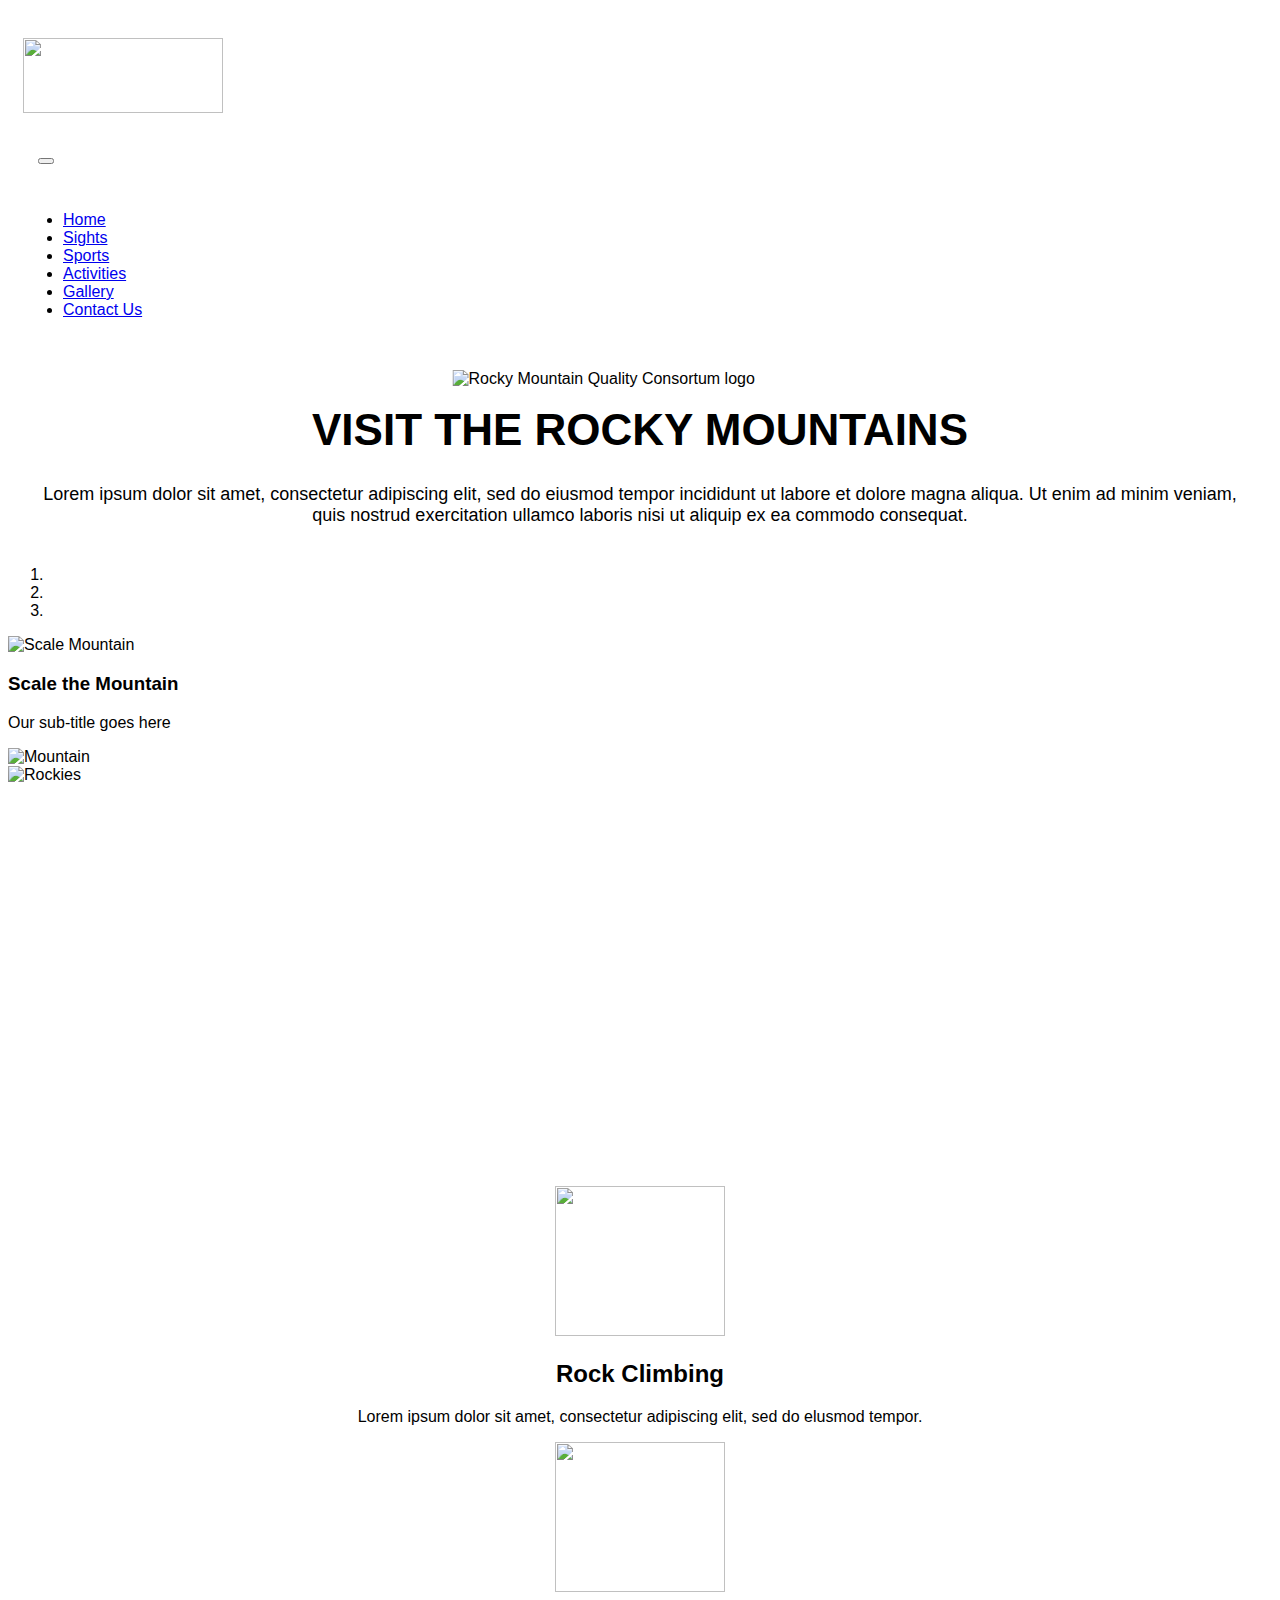
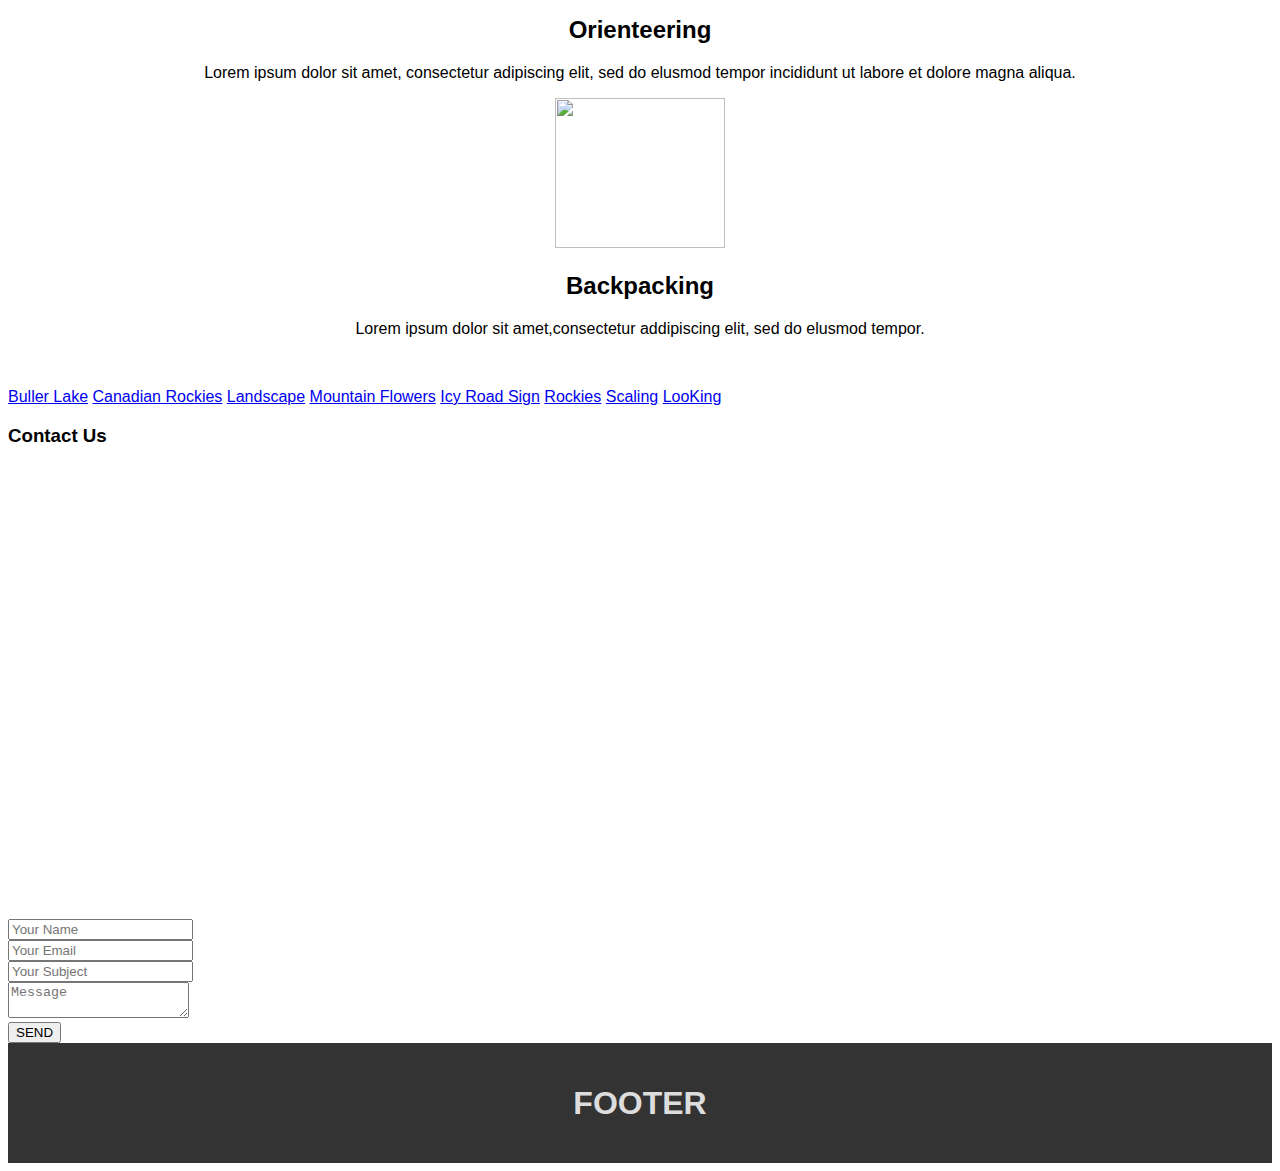
==== index.html @ 8379fddf "Renomear para index" ====
﻿<!DOCTYPE html>
<html>
<head>
    <title></title>
    <meta name="viewport" content="width-device-width, initial-scale=1, maxium-scale=1, user-scalable=no">
    <link href='http://fonts.googleapis.com/css?family=Open+Sans' rel='stylesheet' type="'text/css'" />
    <link href="https://maxcdn.bootstrapcdn.com/font-awesome/4.7.0/css/font-awesome.min.css" rel="stylesheet" integrity="sha384-wvfXpqpZZVQGK6TAh5PVlGOfQNHSoD2xbE+QkPxCAFlNEevoEH3Sl0sibVcOQVnN" crossorigin="anonymous">
    <link href="../../Content/bootstrap.min.css" rel="stylesheet" />
    <link href="../../Content/animate.css" rel="stylesheet" />
    <link href="../../Content/nanogallery.min.css" rel="stylesheet" />
    <script src="../../Scripts/jquery-3.0.0.min.js"></script>
    <script src="../../Scripts/bootstrap.min.js"></script>
    <link href="ImagemVideo.css" rel="stylesheet" />
    
</head>
<body>
<header id="Top">
    <nav class="navbar navbar-dark navbar-expand-lg bg-dark fixed-top cbp-af-header">
        <a href="#Top">
            <img src="../../images/Logo1.png" />
        </a>
        <div class="pos-f-t">
            <div class="collapse" id="#navbarNav">
            </div>
            <nav class="navbar navbar-dark bg-dark">
                <button class="navbar-toggler" type="button" data-toggle="collapse"
                        data-target="#navbarNav" aria-controls="navbarNav" aria-expanded="false" aria-label="Toggle navigation">
                    <span class="navbar-toggler-icon"></span>
                </button>
            </nav>
        </div>
        <div class="collapse navbar-collapse" id="navbarNav">
            <ul class="navbar-nav justify-content-center">
                <li class="nav-item active">
                    <a class="nav-link" href="#Top">Home <span class="sr-only"></span></a>
                </li>
                <li class="nav-item">
                    <a class="nav-link" href="#Sights">Sights</a>
                </li>
                <li class="nav-item">
                    <a class="nav-link" href="#Sports">Sports</a>
                </li>
                <li class="nav-item">
                    <a class="nav-link" href="#Activities">Activities</a>
                </li>
                <li class="nav-item">
                    <a class="nav-link" href="#Gallery">Gallery</a>
                </li>
                <li class="nav-item">
                    <a class="nav-link disabled" href="#Contact-Us">Contact Us</a>
                </li>
            </ul>
        </div>
    </nav>
</header>

    <div class="container-fluid">

        <section class="row title-row">
            <div class="fill-screen stellar-bg"
                 style="background-image: url(../../images/lake1.jpg)"
                 data-stellar-background-ratio="0.2">

                <img class="title-img" src="../../images/Logo1.png" alt="Rocky Mountain Quality Consortum logo" />

                <div class="down-button">
                    <a class="btn" href="#Sights">
                        <i class="fa fa-arrow-circle-down fa-4x"></i>
                    </a>
                </div>
            </div>
        </section>

        <section id="Sights" class="text-banner">
            <h1>VISIT THE ROCKY MOUNTAINS</h1>
            <p>Lorem ipsum dolor sit amet, consectetur adipiscing elit, sed do eiusmod tempor incididunt ut labore et dolore magna aliqua. Ut enim ad minim veniam, quis nostrud exercitation ullamco laboris nisi ut aliquip ex ea commodo consequat.</p>
        </section>

        <section id="Sports" class="row">
            <div class="fill-screen fixed-attachment" style="background-image: url(../../images/shutterstock-353437919.jpg); ">
            </div>
        </section>

        <section class="row">
            <div id="carousel" class="carousel slide" data-ride="carousel">
                <ol class="carousel-indicators">
                    <li data-target="#carousel" data-slide-to="0" class="active"></li>
                    <li data-target="#carousel" data-slide-to="1"></li>
                    <li data-target="#carousel" data-slide-to="2"></li>
                </ol>

                <div class="carousel-inner" role="listbox" style=" width:100%; height: 500px !important;">
                    <div class="carousel-item active">
                        <img class="d-block w-100" src="../../images/will-gadd-climbs-kilimanjaro.jpg" alt="Scale Mountain" />
                        <div class="carousel-caption">
                            <h3>Scale the Mountain</h3>
                            <p>Our sub-title goes here</p>
                        </div>
                    </div>
                    <div class="carousel-item">
                        <img class="d-block w-100" src="../../images/scaling-mountain.jpg" alt="Mountain" />
                    </div>
                    <div class="carousel-item">
                        <img class="d-block w-100" src="../../images/Denver-Rocky-Mountains.jpg" alt="Rockies" />
                    </div>
                </div>

                <a class="carousel-control-prev" href="#carousel" role="button" data-slide="prev">
                    <span class="carousel-control-prev-icon" aria-hidden="true"></span>
                    <span class="sr-only">Previous</span>
                </a>
                <a class="carousel-control-next" href="#carousel" role="button" data-slide="next">
                    <span class="carousel-control-next-icon" aria-hidden="true"></span>
                    <span class="sr-only">Next</span>
                </a>
            </div>
        </section>

        <section id="Activities" class="row activity-section">
            <div class="activity-element col-md-4 wow fadeInLeftBig">
                <img src="../../images/noun_19293_cc.png" />
                <h2>Rock Climbing</h2>
                <p>Lorem ipsum dolor sit amet, consectetur adipiscing elit, sed do elusmod tempor.</p>
            </div>
            <div class="activity-element col-md-4 wow fadeInLeftBig">
                <img src="../../images/noun_506622_cc.png" />
                <h2>Orienteering</h2>
                <p>Lorem ipsum dolor sit amet, consectetur adipiscing elit, sed do elusmod tempor incididunt ut labore et dolore magna aliqua.</p>
            </div>
            <div class="activity-element col-md-4 wow fadeInLeftBig">
                <img src="../../images/noun_966799_cc.png" />
                <h2>Backpacking</h2>
                <p>Lorem ipsum dolor sit amet,consectetur addipiscing elit, sed do elusmod tempor.</p>
            </div>
        </section>

        <section id="Gallery" class="container">
            <div id="nanoGallery3">
                <a href="../../images/buller.jpg" data-ngthumb="../../images/buller.jpg">Buller Lake</a>
                <a href="../../images/Canadian Rockies.jpg" data-ngthumb="../../images/Canadian Rockies.jpg">Canadian Rockies</a>
                <a href="../../images/Landscape.jpg" data-ngthumb="../../images/Landscape.jpg">Landscape</a>
                <a href="../../images/flowers.jpg" data-ngthumb="../../images/flowers.jpg">Mountain Flowers</a>
                <a href="../../images/icy road sign.jpg" data-ngthumb="../../images/icy road sign.jpg">Icy Road Sign</a>
                <a href="../../images/rockies.jpg" data-ngthumb=" ../../images/rockies.jpg">Rockies</a>
                <a href="../../images/Scaling-the-Mountain.jpg" data-ngthumb="../../images/Scaling-the-Mountain.jpg">Scaling</a>
                <a href="../../images/looking.jpg" data-ngthumb="../../images/looking.jpg">LooKing</a>
            </div>
        </section>

        <section class="row">
            <div class="fill-screen" style="background-image: url('../../images/alpine-snowboard.jpg')">
            </div>
        </section>

        <section id="Contact-Us">
                <div class="container">
                    <div class="well well-sm">
                        <h3><strong>Contact Us</strong></h3>
                    </div>

                    <div class="row">
                        <div class="col-md-7">
                            <iframe src="https://www.google.com/maps/embed?pb=!1m18!1m12!1m3!1d1852.0758863557708!2d-7.910887936765171!3d38.54722177335712!2m3!1f0!2f0!3f0!3m2!1i1024!2i768!4f13.1!3m3!1m2!1s0xd19fb2ebb068bc1%3A0xaae4a4c9f46bc40f!2zREVDU0lTLCDDiXZvcmE!5e1!3m2!1spt-PT!2spt!4v1520588960873" width="600" height="450" frameborder="0" style="border:0" allowfullscreen></iframe>               
                        </div>
                        <div class="col-md-5">
                            <form method="POST" action="https://formspree.io/Anafonte11@hotmail.com">
                                <div class="form-group">
                                    <input type="text" name="Name" class="form-control" placeholder="Your Name" required>
                                </div>
                                <div class="form-group">
                                    <input type="email" name="Email" class="form-control" placeholder="Your Email" required>
                                </div>
                                <div class="form-group">
                                    <input type="text" name="Subject" class="form-control" placeholder="Your Subject">
                                </div>
                                <div class="form-group">
                                    <textarea class="form-control" name="Message" placeholder="Message" required></textarea>
                                </div>
                                <button type="submit" class="btn btn-primary contact-btn">SEND</button>
                            </form>
                        </div>
                    </div>
                </div>
        </section>
  </div>

            <footer>
                <h1>FOOTER</h1>
            </footer>

             <script src="../../Scripts/classie.js"></script>
            <script src="../../Scripts/cbpAnimatedHeader.js"></script>
            <script src="../../Scripts/jquery.easing.1.3.js"></script>
            <script src="../../Scripts/wow.min.js"></script>
            <script src="../../Scripts/jquery.nanogallery.min.js"></script>
            <script src="../../Scripts/jquery.stellar.min.js"></script>
            <script src="scrolling.js"></script>
           

</body>
</html>
---- ImagemVideo.css ----
﻿body {
    font-family: 'Open Sans', sans-serif;
    padding-top: 0px;
}


.navbar {
    margin-bottom: 0px;
    padding: 30px 15px;
    -webkit-transition: all 0.5s;
    transition: all 0.5s;
}


@media (max-width: 400px) {
    .navbar-header{
        position: relative;
    }
    .navbar img {
        top: 0;
        bottom: 0;
        margin: auto;
        width: 70%;
    }
}

.navbar img {
    width: 200px;
    height: 75px;
}

.cbp-af-header-shrink {
    padding-top: 5px;
    padding-bottom: 5px;
    opacity: 0.9;
}


.fill-screen {
    background-size: cover;
    background-position: center;
    width: 100%;
    height: 100%;
}

title-row {
    position: relative;
    min-height: 300px;
}

.title-img {
    position: absolute;
    padding: 2px;
    top: 55%;
    left: 50%;
    margin-right: -50%;
    transform: translate(-50%, -50%);
    -webkit-transform: translate(-50%, -50%);
     width: 375px;
     height: 250px;
}

.down-button {
    position: absolute;
    bottom: 40px;
    width: 100%;
    text-align: center;
}

.down-button i{
    color: white;
}


.fixed-attachment {
    background-attachment: fixed;
}

@media(max-width:1024px){
    .fixed-attachment{
        background-attachment: scroll;
    }
}

.text-banner {
    text-align: center;
    margin:40px 20px;
}

.text-banner h1 {
    font-size: 44px;
}

.text-banner p {
    font-size:18px;
}

.activity-section {
    margin: 50px;
}

.activity-element{
    text-align: center;
}

.activity-element img {
    width:170px;
    height:150px;
}

#carousel{
    margin: 40px 0px;
}

#carousel img {
    width: 100%;
    height: auto;
}

#Contact .section{

    .contact .well{
    margin-top: 50px;
    border-radius: 0;
    }
        contact-form-area{
                position:absolute;
                bottom:40px;
                background:rgba(0, 0, 0, 0.6);
                padding:30px;
                width:85%;
                border:1px solid #cdcaca;
                border-radius:5px;
                -webkit-border-radius:5px;
                -moz-border-radius:5px;
                margin-bottom:30px;
                margin-top:30px;
                -ms-border-radius:5px;
                box-shadow:1px 1px 1px 0 rgba(55,50,40, .10);
                -webkit-box-shadow:1px 1px 1px 0 rgba(55,50,40, .10);
                -moz-box-shadow:1px 1px 1px 0 rgba(55,50,40, .10);
                -ms-box-shadow:1px 1px 1px 0 rgba(55,50,40, .10);
                padding-top:20px;
            }
            .contact-form-area form h3{
                font-size:36px;
                color:#fff;
                font-family: 'latobold';
                margin-bottom:20px;
            }
            .form-control {
                height: 35px;
                border: none;
            }
            .contact-form-area form .contact-btn{
                background: #dcdcdc;
                padding: 10px 70px;
                color: #000000;
                -webkit-transition: all 0.5s;
                -moz-transition: all 0.5s;
                -o-transition: all 0.5s;
                -ms-transition: all 0.5s;
                transition: all 0.5s;
            }
            .contact-form-area form .contact-btn:hover{
                background:#fff;
            }
}

footer {
    background-color: #333;
    color: #ddd;
    padding: 20px;
    text-align: center;
}
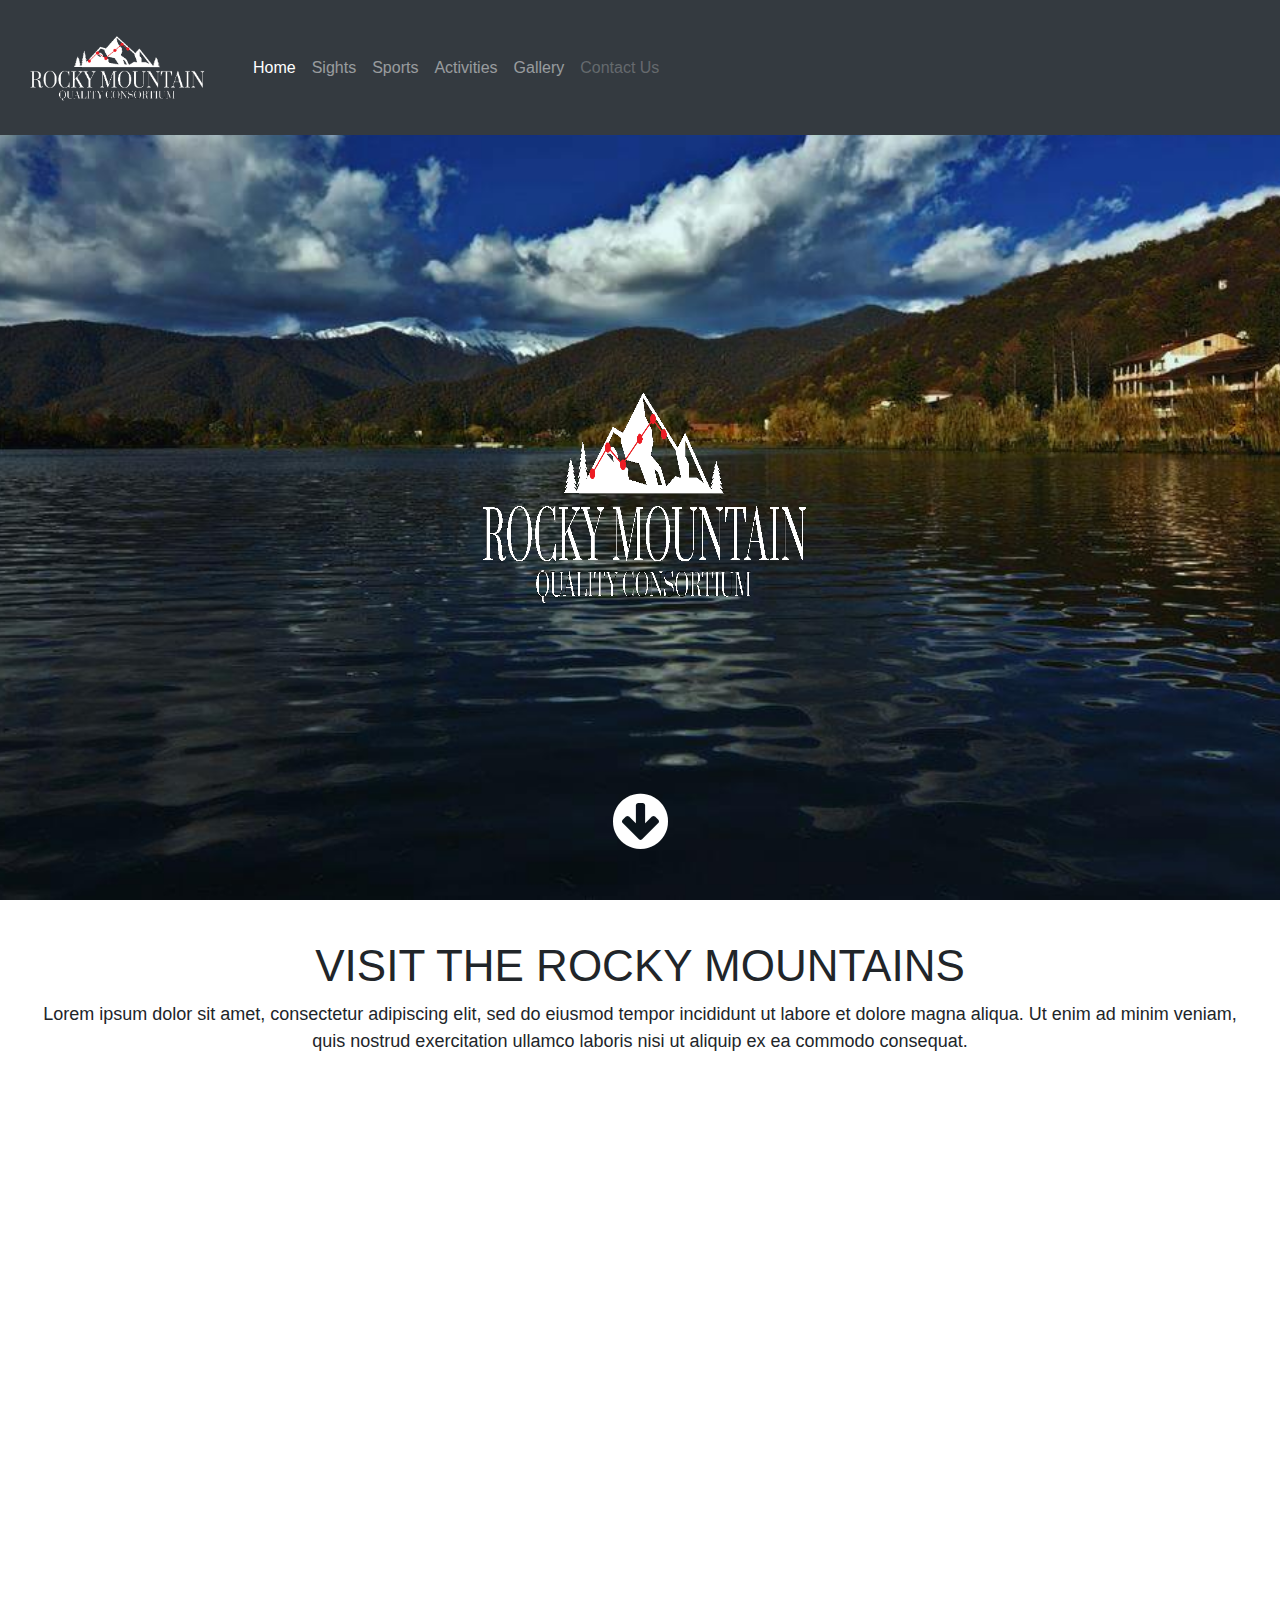
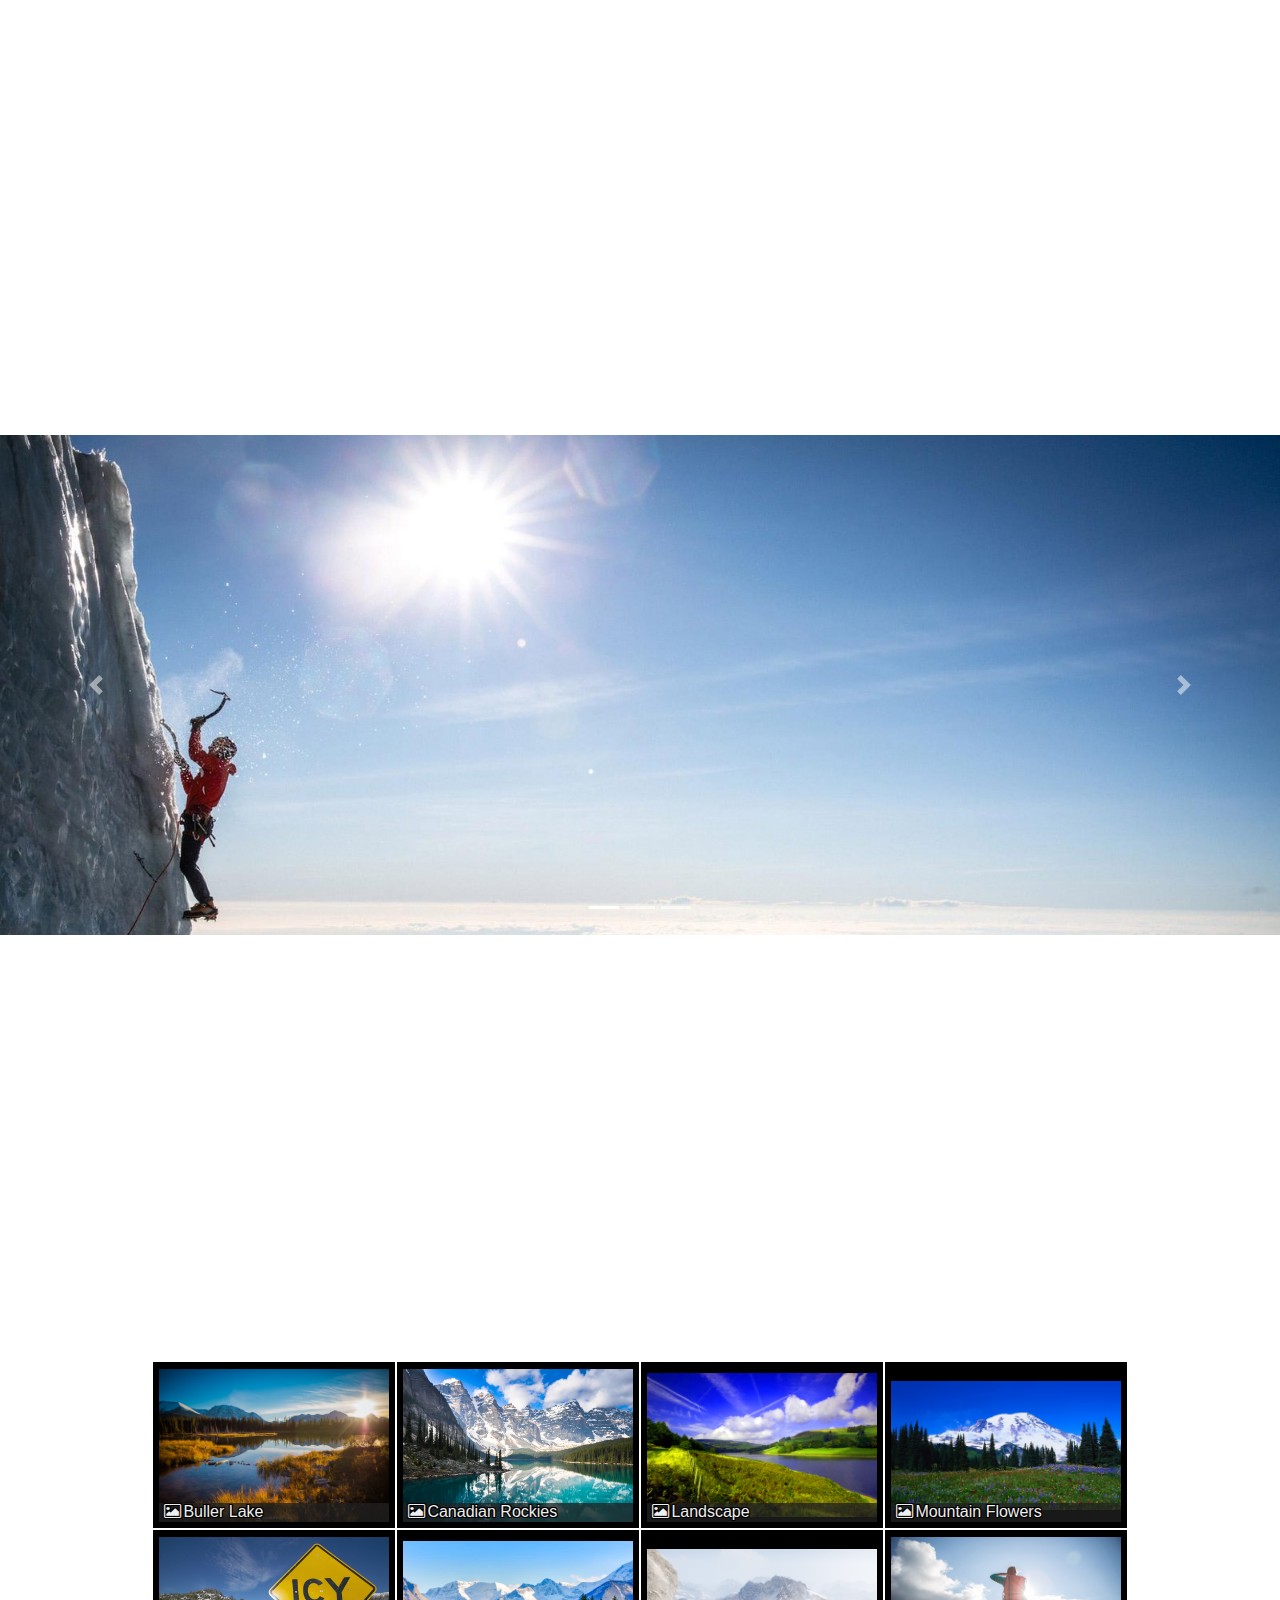
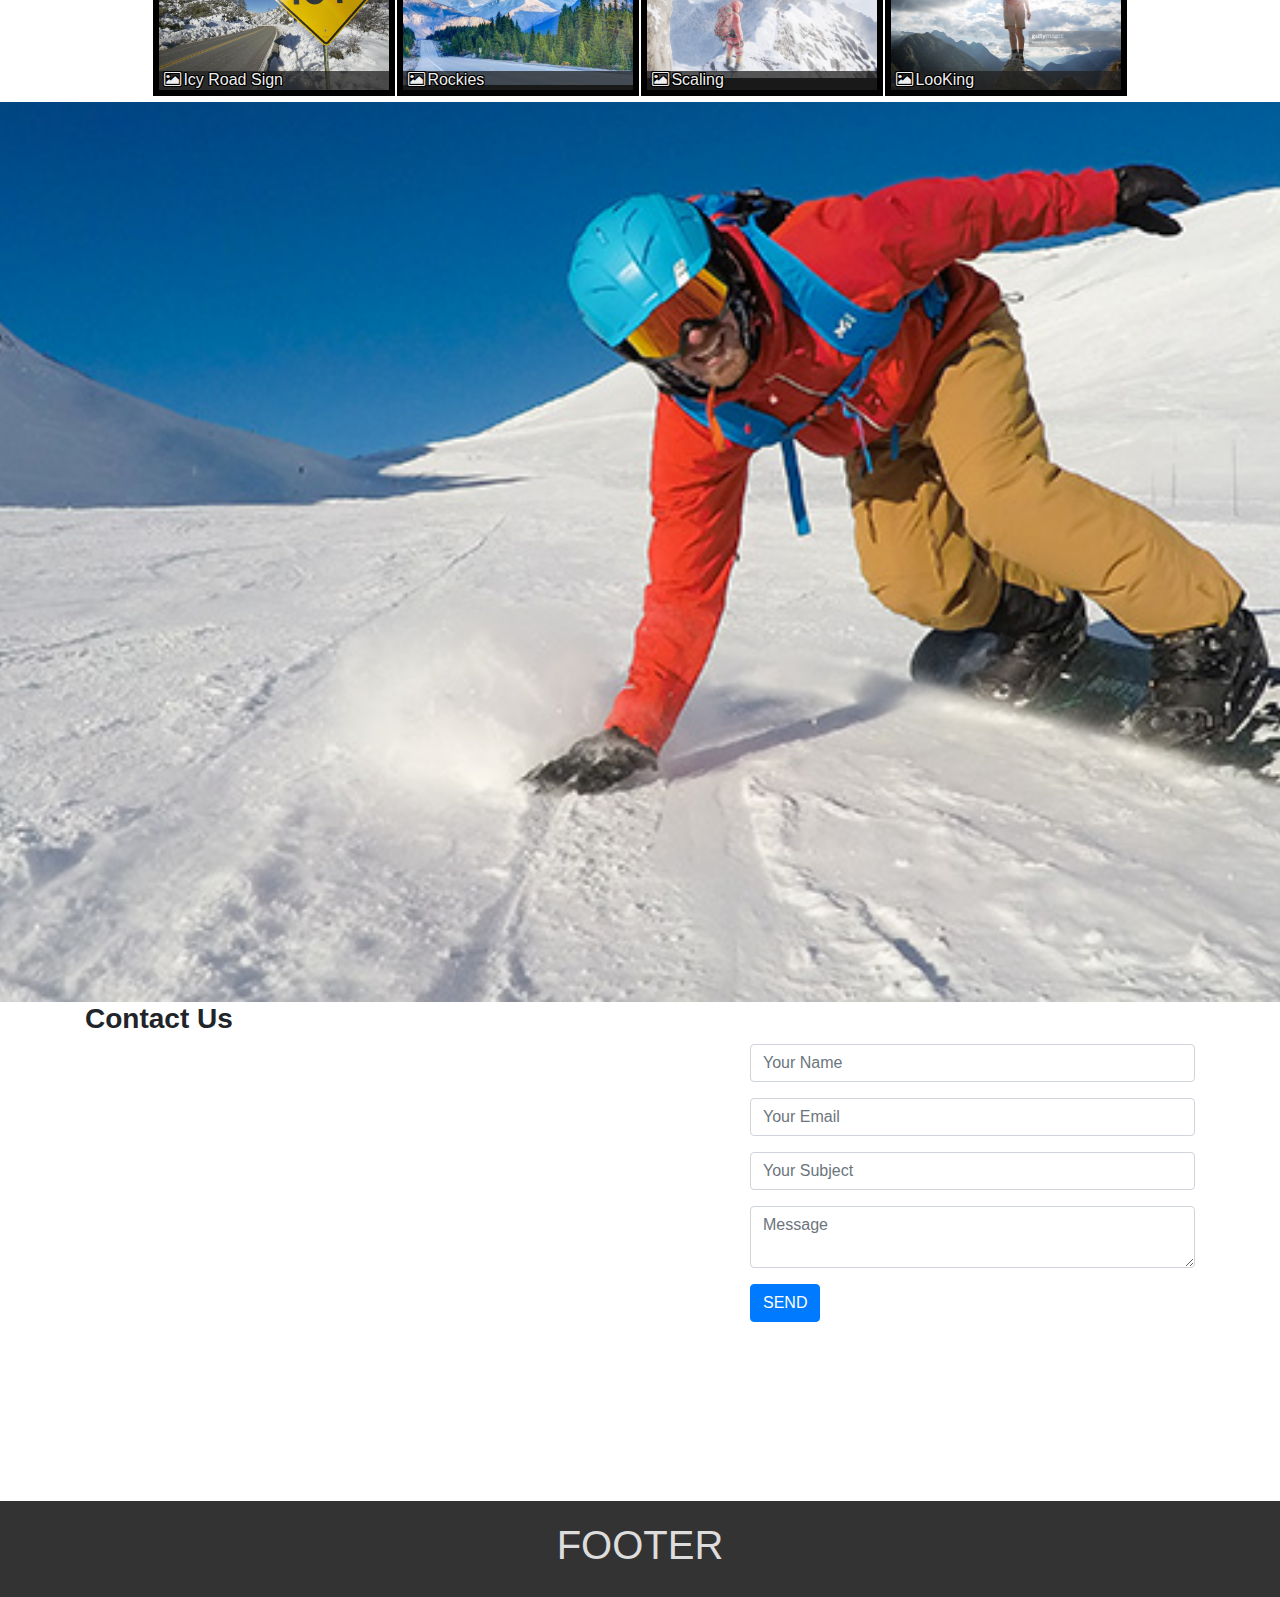
==== commit a55b8cd1: "Index" ====
--- a/index.html
+++ b/index.html
@@ -10,7 +10,7 @@
     <link href="../../Content/nanogallery.min.css" rel="stylesheet" />
     <script src="../../Scripts/jquery-3.0.0.min.js"></script>
     <script src="../../Scripts/bootstrap.min.js"></script>
-    <link href="ImagemVideo.css" rel="stylesheet" />
+    <link href="index.css" rel="stylesheet" />
     
 </head>
 <body>
--- a/Content/nanogallery.min.css
+++ b/Content/nanogallery.min.css
@@ -0,0 +1 @@
+.nanogallery_theme_default{font-size:1em;line-height:normal;padding:0;margin:0 auto;box-sizing:content-box;-webkit-box-sizing:content-box;-moz-box-sizing:content-box;-o-box-sizing:content-box;overflow:hidden;visibility:visible;-webkit-user-select:none;user-select:none;-webkit-touch-callout:none}@font-face{font-family:nano_icon_font3;src:url(./font/nano_icon_font3.eot?8875162);src:url(./font/nano_icon_font3.eot?8875162#iefix) format('embedded-opentype'),url(./font/nano_icon_font3.woff?8875162) format('woff'),url(./font/nano_icon_font3.ttf?8875162) format('truetype'),url(./font/nano_icon_font3.svg?8875162#nano_icon_font3) format('svg');font-weight:400;font-style:normal}.nanogallery_theme_default .nanoGalleryNavigationbarContainer{margin:5px auto;padding:5px 0;display:block}.nanogallery_theme_default .nanoGalleryNavigationbar{border-top:1px solid #555;border-bottom:1px solid #555;padding:0;text-align:left;display:table;width:100%}.nanogallery_theme_default .nanoGalleryTags{margin:10px 0 1px 1px;padding:4px;display:table-cell;cursor:pointer;vertical-align:middle}.nanogallery_theme_default .nanoGalleryTags:after{content:'\e824';margin-left:.2em;margin-right:.3em;font-family:nano_icon_font3;font-style:normal;font-weight:400;speak:none;display:inline-block;text-decoration:inherit;width:1em;text-align:center;font-variant:normal;text-transform:none}.nanogallery_theme_default .setFullPageButton{margin:10px 0 1px 1px;padding:4px;display:table-cell;cursor:pointer;vertical-align:middle}.nanogallery_theme_default .setFullPageButton:after{content:'\e827';margin-left:.2em;margin-right:.3em;font-family:nano_icon_font3;font-style:normal;font-weight:400;speak:none;display:inline-block;text-decoration:inherit;width:1em;text-align:center;font-variant:normal;text-transform:none}.nanogallery_theme_default .removeFullPageButton{margin:10px 0 1px 1px;padding:4px;display:table-cell;cursor:pointer;vertical-align:middle}.nanogallery_theme_default .removeFullPageButton:after{content:'\e828';margin-left:.2em;margin-right:.3em;font-family:nano_icon_font3;font-style:normal;font-weight:400;speak:none;display:inline-block;text-decoration:inherit;width:1em;text-align:center;font-variant:normal;text-transform:none}.nanogallery_theme_default.fullpage{display:block;background-color:#000;position:fixed;top:0;bottom:0;left:0;right:0;clear:both;overflow-y:scroll;overflow-x:hidden;padding:0 20px 10px}.nanogallery_theme_default .nanoGalleryBreadcrumb{margin:1px;padding:4px;text-align:left;box-sizing:content-box;-webkit-box-sizing:content-box;-moz-box-sizing:content-box;-o-box-sizing:content-box;display:table-cell;width:100%;overflow:hidden}.nanogallery_theme_default .nanoGalleryBreadcrumb .folder,.nanogallery_theme_default .nanoGalleryBreadcrumb .folderHome{margin:0 5px;white-space:nowrap;cursor:pointer;vertical-align:middle;display:inline-block}.nanogallery_theme_default .nanoGalleryBreadcrumb .folder:hover,.nanogallery_theme_default .nanoGalleryBreadcrumb .folderHome:hover{color:#fff}.nanogallery_theme_default .nanoGalleryBreadcrumb .folder:before{content:'\e815';margin-left:.2em;margin-right:.3em;font-family:nano_icon_font3;font-style:normal;font-weight:400;speak:none;display:inline-block;text-decoration:inherit;width:1em;text-align:center;font-variant:normal;text-transform:none}.nanogallery_theme_default .nanoGalleryBreadcrumb .folderHome:before{content:'\e80c';margin-left:.2em;margin-right:.3em;font-family:nano_icon_font3;font-style:normal;font-weight:400;speak:none;display:inline-block;text-decoration:inherit;width:1em;text-align:center;font-variant:normal;text-transform:none}.nanogallery_theme_default .nanoGalleryBreadcrumb .separator{margin:0 5px;cursor:pointer;vertical-align:middle;display:inline-block}.nanogallery_theme_default .nanoGalleryBreadcrumb .separator:hover{color:#fff}.nanogallery_theme_default .nanoGalleryBreadcrumb .separator:before{content:'\e823';margin-left:.2em;margin-right:.3em;font-family:nano_icon_font3;font-style:normal;font-weight:400;speak:none;display:inline-block;text-decoration:inherit;width:1em;text-align:center;font-variant:normal;text-transform:none}.nanogallery_theme_default .nanoGalleryBreadcrumb .separatorRTL{margin:0 5px;cursor:pointer;vertical-align:middle;display:inline-block}.nanogallery_theme_default .nanoGalleryBreadcrumb .separatorRTL:hover{color:#fff}.nanogallery_theme_default .nanoGalleryBreadcrumb .separatorRTL:before{content:'\e81f';margin-left:.2em;margin-right:.3em;font-family:nano_icon_font3;font-style:normal;font-weight:400;speak:none;display:inline-block;text-decoration:inherit;width:1em;text-align:center;font-variant:normal;text-transform:none}.nanogallery_theme_default .nanoGalleryBreadcrumb .loading{display:inline-block}.nanogallery_theme_default .nanoGalleryBreadcrumb .loading:after{content:'\00a0\00a0\00a0\00a0\00a0\00a0\00a0\00a0\00a0\00a0';background:url(loading.gif) center no-repeat}.nanogallery_theme_default .nanoGalleryContainerParent{position:relative;text-align:center;margin:0 auto;box-sizing:content-box;-webkit-box-sizing:content-box;-moz-box-sizing:content-box;-o-box-sizing:content-box}.nanogallery_theme_default .nanoGalleryContainer{text-align:left;position:relative;width:auto;display:inline-block;box-sizing:content-box;-webkit-box-sizing:content-box;-moz-box-sizing:content-box;-o-box-sizing:content-box;overflow:hidden}.nanogallery_theme_default .nanoGalleryContainer .nanoGalleryThumbnailContainer{cursor:pointer;border:1px solid #000;padding:0;background-color:#000;display:inline-block;position:absolute;box-sizing:content-box;-webkit-box-sizing:content-box;-moz-box-sizing:content-box;-o-box-sizing:content-box;overflow:hidden}.nanogallery_theme_default .nanoGalleryContainer .nanoGalleryThumbnailContainer input{opacity:0}.nanogallery_theme_default .nanoGalleryContainer .nanoGalleryThumbnailContainer:hover input{opacity:.8}.nanogallery_theme_default .nanoGalleryContainer .nanoGalleryThumbnailContainer .selected{opacity:.5}.nanogallery_theme_default .nanoGalleryContainer .nanoGalleryThumbnailContainer .selected+input{opacity:1}.nanogallery_theme_default .nanoGalleryContainer .nanoGalleryThumbnailContainer .subcontainer{box-sizing:content-box;-webkit-box-sizing:content-box;-moz-box-sizing:content-box;-o-box-sizing:content-box;border:0 solid #000;margin:0;padding:0;overflow:hidden}.nanogallery_theme_default .nanoGalleryContainer .nanoGalleryThumbnailContainer .imgContainer{position:relative;margin:5px;overflow:hidden;background:#000;box-sizing:content-box;-webkit-box-sizing:content-box;-moz-box-sizing:content-box;-o-box-sizing:content-box}.nanogallery_theme_default .nanoGalleryContainer .nanoGalleryThumbnailContainer img{background:url([data-uri]) center no-repeat;position:absolute;top:0;bottom:0;left:0;right:0;margin:auto;display:block;vertical-align:bottom;box-sizing:content-box;-webkit-box-sizing:content-box;-moz-box-sizing:content-box;-o-box-sizing:content-box}.nanogallery_theme_default .nanoGalleryContainer .nanoGalleryThumbnailContainer .labelImage{background:rgba(34,34,34,.75);opacity:1;text-align:left;margin:5px;left:0;position:absolute;min-height:0;overflow:hidden;box-sizing:border-box;-webkit-box-sizing:border-box;-moz-box-sizing:border-box;-o-box-sizing:border-box}.nanogallery_theme_default .nanoGalleryContainer .nanoGalleryThumbnailContainer .labelImageTitle{color:#eee;margin:0 2px;left:0;overflow:hidden;Text-Shadow:#000 1px 0 0,#000 1px 1px 0,#000 1px -1px 0,#000 -1px 1px 0,#000 -1px 0 0,#000 -1px -1px 0,#000 0 1px 0,#000 0 -1px 0;vertical-align:middle;box-sizing:border-box;-webkit-box-sizing:border-box;-moz-box-sizing:border-box;-o-box-sizing:border-box}.nanogallery_theme_default .nanoGalleryContainer .nanoGalleryThumbnailContainer .labelImageTitle:before{content:'\e803';margin-left:.2em;margin-right:.2em;Text-Shadow:#000 1px 0 0,#000 1px 1px 0,#000 1px -1px 0,#000 -1px 1px 0,#000 -1px 0 0,#000 -1px -1px 0,#000 0 1px 0,#000 0 -1px 0;font-family:nano_icon_font3;font-style:normal;font-weight:400;speak:none;display:inline-block;text-decoration:inherit;width:1em;text-align:center;font-variant:normal;text-transform:none;box-sizing:border-box;-webkit-box-sizing:border-box;-moz-box-sizing:border-box;-o-box-sizing:border-box}.nanogallery_theme_default .nanoGalleryContainer .nanoGalleryThumbnailContainer .labelFolderTitle{color:#eee;margin:0 2px;left:0;overflow:hidden;Text-Shadow:#000 1px 0 0,#000 1px 1px 0,#000 1px -1px 0,#000 -1px 1px 0,#000 -1px 0 0,#000 -1px -1px 0,#000 0 1px 0,#000 0 -1px 0;vertical-align:middle;display:inline;box-sizing:border-box;-webkit-box-sizing:border-box;-moz-box-sizing:border-box;-o-box-sizing:border-box}.nanogallery_theme_default .nanoGalleryContainer .nanoGalleryThumbnailContainer .labelDescription>span,.nanogallery_theme_default .nanoGalleryContainer .nanoGalleryThumbnailContainer .labelFolderTitle>span{color:rgba(34,34,34,.75);background-color:#eee;border:0 solid #eee;border-radius:2px;padding:0 4px;Text-Shadow:none;vertical-align:middle;display:inline;box-sizing:border-box;-webkit-box-sizing:border-box;-moz-box-sizing:border-box;-o-box-sizing:border-box}.nanogallery_theme_default .nanoGalleryContainer .nanoGalleryThumbnailContainer .labelFolderTitle:before{content:'\e815';margin-left:.2em;margin-right:.2em;Text-Shadow:#000 1px 0 0,#000 1px 1px 0,#000 1px -1px 0,#000 -1px 1px 0,#000 -1px 0 0,#000 -1px -1px 0,#000 0 1px 0,#000 0 -1px 0;font-family:nano_icon_font3;font-style:normal;font-weight:400;speak:none;display:inline-block;text-decoration:inherit;width:1em;text-align:center;font-variant:normal;text-transform:none;box-sizing:border-box;-webkit-box-sizing:border-box;-moz-box-sizing:border-box;-o-box-sizing:border-box}.nanogallery_theme_default .nanoGalleryContainer .nanoGalleryThumbnailContainer .labelDescription{clear:both;color:#aaa;left:0;font-size:.8em;margin:1px 2px;Text-Shadow:#000 1px 0 0,#000 1px 1px 0,#000 1px -1px 0,#000 -1px 1px 0,#000 -1px 0 0,#000 -1px -1px 0,#000 0 1px 0,#000 0 -1px 0;box-sizing:border-box;-webkit-box-sizing:border-box;-moz-box-sizing:border-box;-o-box-sizing:border-box}.nanogallery_theme_default .nanoGalleryContainerParent .nanoGalleryPagination,.nanogallery_theme_default .nanoGalleryContainerParent .nanoGalleryPaginationDot{margin:10px auto 5px;padding:4px;text-align:center;position:relative;box-sizing:content-box;-webkit-box-sizing:content-box;-moz-box-sizing:content-box;-o-box-sizing:content-box;overflow:hidden;white-space:nowrap}.nanogallery_theme_default .nanoGalleryContainerParent .nanoGalleryPagination .paginationItem{margin:0 5px;white-space:nowrap;cursor:pointer;vertical-align:middle;display:inline-block}.nanogallery_theme_default .nanoGalleryContainerParent .nanoGalleryPagination .currentPage{text-decoration:underline}.nanogallery_theme_default .nanoGalleryContainerParent .nanoGalleryPagination .paginationNext,.nanogallery_theme_default .nanoGalleryContainerParent .nanoGalleryPagination .paginationPrev{margin:0 5px;white-space:nowrap;cursor:pointer;vertical-align:middle;display:inline-block}.nanogallery_theme_default .nanoGalleryContainerParent .nanoGalleryPaginationDot .paginationItem{width:8px;height:8px;border:2px solid #fff;background:#444;border-radius:50%;margin:0 5px;white-space:nowrap;cursor:pointer;vertical-align:middle;display:inline-block;opacity:.5}.nanogallery_theme_default .nanoGalleryContainerParent .nanoGalleryPaginationDot .currentPage{background:#fff;opacity:1}.nanogallery_theme_default #nanoGalleryViewer{display:block;background-color:rgba(1,1,1,.75);text-align:center;position:fixed;box-sizing:content-box;-webkit-box-sizing:content-box;-moz-box-sizing:content-box;-o-box-sizing:content-box;top:0;left:0;height:100%;width:100%;clear:both}.nanogallery_theme_default #nanoGalleryViewer .nanoLogo{text-align:center;float:left;position:relative;top:50px;background:url(nano_logo.png) center no-repeat #000;display:block;height:30px;width:120px}.nanogallery_theme_default #nanoGalleryViewer .closeButtonFloating{cursor:pointer;right:0;top:0;padding:5px 5px 25px 25px;position:absolute;opacity:1;transition:all .2s ease;-webkit-transition:all .2s ease;-moz-transition:all .2s ease;-o-transition:all .2s ease}.nanogallery_theme_default #nanoGalleryViewer .closeButtonFloating:after{color:#ddd;background:rgba(0,0,0,.2);padding:5px 0 5px 5px;content:'\e80a';font-size:1.5em;Text-Shadow:#000 1px 0 0,#000 1px 1px 0,#000 1px -1px 0,#000 -1px 1px 0,#000 -1px 0 0,#000 -1px -1px 0,#000 0 1px 0,#000 0 -1px 0;font-family:nano_icon_font3;font-style:normal;font-weight:400;speak:none;display:inline-block;text-decoration:inherit;text-align:center;font-variant:normal;text-transform:none}.nanogallery_theme_default #nanoGalleryViewer .closeButtonFloating:hover{opacity:.3}.nanogallery_theme_default #nanoGalleryViewer .content{position:absolute;clear:both;padding:5px;cursor:-webkit-zoom-out;cursor:-moz-zoom-out;cursor:zoom-out;box-sizing:content-box;-webkit-box-sizing:content-box;-moz-box-sizing:content-box;-o-box-sizing:content-box}.nanogallery_theme_default #nanoGalleryViewer .content img{background:url(loading.gif) center no-repeat;border:4px solid #f8f8f8;padding:0;min-width:30px;min-height:30px;box-shadow:#888 0 0 20px;-webkit-border-radius:4px;-moz-border-radius:4px;border-radius:4px;box-sizing:content-box;-webkit-box-sizing:content-box;-moz-box-sizing:content-box;-o-box-sizing:content-box}.nanogallery_theme_default #nanoGalleryViewer .content .imgCurrent{cursor:pointer}.nanogallery_theme_default #nanoGalleryViewer .content .contentAreaPrevious{color:#ddd;display:block;position:absolute;top:50%;padding:50px 25px 50px 0;margin-top:-65px;left:0;text-align:left;cursor:pointer;opacity:1;transition:all .2s ease;-webkit-transition:all .2s ease;-moz-transition:all .2s ease;-o-transition:all .2s ease;box-sizing:content-box;-webkit-box-sizing:content-box;-moz-box-sizing:content-box;-o-box-sizing:content-box}.nanogallery_theme_default #nanoGalleryViewer .content .contentAreaPrevious:after{content:'\e81b';background:rgba(0,0,0,.2);padding:5px 0}.nanogallery_theme_default #nanoGalleryViewer .content .contentAreaNext{color:#ddd;display:block;position:absolute;top:50%;padding:50px 0 50px 25px;margin-top:-65px;right:0;text-align:right;cursor:pointer;opacity:1;transition:all .2s ease;-webkit-transition:all .2s ease;-moz-transition:all .2s ease;-o-transition:all .2s ease;box-sizing:content-box;-webkit-box-sizing:content-box;-moz-box-sizing:content-box;-o-box-sizing:content-box}.nanogallery_theme_default #nanoGalleryViewer .content .contentAreaNext:after{content:'\e81c';background:rgba(0,0,0,.2);padding:5px 0}.nanogallery_theme_default #nanoGalleryViewer .toolbarContainer{bottom:0;left:0;right:0;text-align:center;display:inline-block;position:absolute}.nanogallery_theme_default #nanoGalleryViewer .toolbar{display:inline-block;vertical-align:middle;overflow:hidden;background:rgba(4,4,4,.7);color:#eee;margin:1px;box-sizing:content-box;-webkit-box-sizing:content-box;-moz-box-sizing:content-box;-o-box-sizing:content-box}.nanogallery_theme_default #nanoGalleryViewer .toolbar .ngbt{display:table-cell;cursor:pointer;padding:5px;vertical-align:middle;box-sizing:content-box;-webkit-box-sizing:content-box;-moz-box-sizing:content-box;-o-box-sizing:content-box}.nanogallery_theme_default #nanoGalleryViewer .content .contentAreaNext:after,.nanogallery_theme_default #nanoGalleryViewer .content .contentAreaPrevious:after{font-size:1.5em;margin-left:.2em;margin-right:.2em;Text-Shadow:#000 1px 0 0,#000 1px 1px 0,#000 1px -1px 0,#000 -1px 1px 0,#000 -1px 0 0,#000 -1px -1px 0,#000 0 1px 0,#000 0 -1px 0;font-family:nano_icon_font3;font-style:normal;font-weight:400;speak:none;display:inline-block;text-decoration:inherit;width:1em;text-align:center;font-variant:normal;text-transform:none;opacity:1;transition:all .2s ease;-webkit-transition:all .2s ease;-moz-transition:all .2s ease;-o-transition:all .2s ease}.nanogallery_theme_default #nanoGalleryViewer .toolbar .ngbt:after{font-size:1.5em;margin-left:.2em;margin-right:.2em;font-family:nano_icon_font3;font-style:normal;font-weight:400;speak:none;display:inline-block;text-decoration:inherit;width:1em;text-align:center;font-variant:normal;text-transform:none;opacity:1;transition:all .2s ease;-webkit-transition:all .2s ease;-moz-transition:all .2s ease;-o-transition:all .2s ease}.nanogallery_theme_default #nanoGalleryViewer .content .contentAreaNext:hover,.nanogallery_theme_default #nanoGalleryViewer .content .contentAreaPrevious:hover,.nanogallery_theme_default #nanoGalleryViewer .toolbar .ngbt:hover:after{opacity:.3}.nanogallery_theme_default #nanoGalleryViewer .toolbar .previousButton:after{content:'\e81b'}.nanogallery_theme_default #nanoGalleryViewer .toolbar .nextButton:after{content:'\e81c'}.nanogallery_theme_default #nanoGalleryViewer .toolbar .closeButton:after{content:'\e80a'}.nanogallery_theme_default #nanoGalleryViewer .toolbar .playButton:after{content:'\e81a'}.nanogallery_theme_default #nanoGalleryViewer .toolbar .pauseButton:after{content:'\e81d'}.nanogallery_theme_default #nanoGalleryViewer .toolbar .setFullscreenButton:after{content:'\e827'}.nanogallery_theme_default #nanoGalleryViewer .toolbar .removeFullscreenButton:after{content:'\e828'}.nanogallery_theme_default #nanoGalleryViewer .toolbar .infoButton:after{content:'\e82c'}.nanogallery_theme_default #nanoGalleryViewer .toolbar .linkOriginalButton:after{content:'\e80d'}.nanogallery_theme_default #nanoGalleryViewer .toolbar .viewToolbarButton:after{content:'\e817'}.nanogallery_theme_default #nanoGalleryViewer .toolbar .hideToolbarButton:after{content:'\e81e'}.nanogallery_theme_default #nanoGalleryViewer .toolbar .pageCounter{display:table-cell;font-size:1em;margin:auto;vertical-align:middle;overflow:hidden;box-sizing:content-box;-webkit-box-sizing:content-box;-moz-box-sizing:content-box;-o-box-sizing:content-box}.nanogallery_theme_default #nanoGalleryViewer .toolbar .label{padding:3px 10px;border-left:0 solid #000;overflow:hidden;display:table-cell;text-align:left;vertical-align:middle;font-size:1em;box-sizing:content-box;-webkit-box-sizing:content-box;-moz-box-sizing:content-box;-o-box-sizing:content-box;background-color:initial}.nanogallery_theme_default #nanoGalleryViewer .toolbar .label .title{font-size:1em;margin:auto;vertical-align:middle;overflow:hidden;box-sizing:content-box;-webkit-box-sizing:content-box;-moz-box-sizing:content-box;-o-box-sizing:content-box}.nanogallery_theme_default #nanoGalleryViewer .toolbar .label .description{font-size:.8em;display:table-row;vertical-align:middle;overflow:hidden;color:#aaa;box-sizing:content-box;-webkit-box-sizing:content-box;-moz-box-sizing:content-box;-o-box-sizing:content-box}.nanogallery_theme_default .nanoGalleryConsoleParent{visibility:hidden;height:0;background:#111;color:#e00;padding:0;margin:2px}.nanogallery_theme_default .nanoGalleryConsoleParent p{color:#e00;padding:1px;margin:0}.nanogallery_theme_default.unselectable{-moz-user-select:none;-khtml-user-select:none;-webkit-user-select:none;user-select:none}.nanogallery_theme_default .nanoGalleryLBarOff{position:relative;width:100%;visibility:hidden;height:2px;margin:0 0 1px;background-color:#555}.nanogallery_theme_default .nanoGalleryLBar{position:relative;width:100%;visibility:visible;height:2px;margin:0 0 1px;background-color:#555}.nanogallery_theme_default .nanoGalleryLBar>div{position:absolute;width:50px;height:2px;top:0;opacity:.7}.nanogallery_theme_default .nanoGalleryLBar>div:nth-child(1){-webkit-animation:nanoGalleryLBarAnim 2s -.2s infinite cubic-bezier(0,.6,.9,0);-moz-animation:nanoGalleryLBarAnim 2s -.2s infinite cubic-bezier(0,.6,.9,0);-ms-animation:nanoGalleryLBarAnim 2s -.2s infinite cubic-bezier(0,.6,.9,0);-o-animation:nanoGalleryLBarAnim 2s -.2s infinite cubic-bezier(0,.6,.9,0);animation:nanoGalleryLBarAnim 2s -.2s infinite cubic-bezier(0,.6,.9,0);background:#111}.nanogallery_theme_default .nanoGalleryLBar>div:nth-child(2){-webkit-animation:nanoGalleryLBarAnim 2s -.4s infinite cubic-bezier(0,.6,.9,0);-moz-animation:nanoGalleryLBarAnim 2s -.4s infinite cubic-bezier(0,.6,.9,0);-ms-animation:nanoGalleryLBarAnim 2s -.4s infinite cubic-bezier(0,.6,.9,0);-o-animation:nanoGalleryLBarAnim 2s -.4s infinite cubic-bezier(0,.6,.9,0);animation:nanoGalleryLBarAnim 2s -.4s infinite cubic-bezier(0,.6,.9,0);background:#333}.nanogallery_theme_default .nanoGalleryLBar>div:nth-child(3){-webkit-animation:nanoGalleryLBarAnim 2s -.6s infinite cubic-bezier(0,.6,.9,0);-moz-animation:nanoGalleryLBarAnim 2s -.6s infinite cubic-bezier(0,.6,.9,0);-ms-animation:nanoGalleryLBarAnim 2s -.6s infinite cubic-bezier(0,.6,.9,0);-o-animation:nanoGalleryLBarAnim 2s -.6s infinite cubic-bezier(0,.6,.9,0);animation:nanoGalleryLBarAnim 2s -.6s infinite cubic-bezier(0,.6,.9,0);background:#999}.nanogallery_theme_default .nanoGalleryLBar>div:nth-child(4){-webkit-animation:nanoGalleryLBarAnim 2s -.8s infinite cubic-bezier(0,.6,.9,0);-moz-animation:nanoGalleryLBarAnim 2s -.8s infinite cubic-bezier(0,.6,.9,0);-ms-animation:nanoGalleryLBarAnim 2s -.8s infinite cubic-bezier(0,.6,.9,0);-o-animation:nanoGalleryLBarAnim 2s -.8s infinite cubic-bezier(0,.6,.9,0);animation:nanoGalleryLBarAnim 2s -.8s infinite cubic-bezier(0,.6,.9,0);background:#777}.nanogallery_theme_default .nanoGalleryLBar>div:nth-child(5){-webkit-animation:nanoGalleryLBarAnim 2s -1s infinite cubic-bezier(0,.6,.9,0);-moz-animation:nanoGalleryLBarAnim 2s -1s infinite cubic-bezier(0,.6,.9,0);-ms-animation:nanoGalleryLBarAnim 2s -1s infinite cubic-bezier(0,.6,.9,0);-o-animation:nanoGalleryLBarAnim 2s -1s infinite cubic-bezier(0,.6,.9,0);animation:nanoGalleryLBarAnim 2s -1s infinite cubic-bezier(0,.6,.9,0);background:#ddd}@-webkit-keyframes nanoGalleryLBarAnim{0%{left:10%}100%{left:90%}}@-moz-keyframes nanoGalleryLBarAnim{0%{left:10%}100%{left:90%}}@-ms-keyframes nanoGalleryLBarAnim{0%{left:10%}100%{left:90%}}@-o-keyframes nanoGalleryLBarAnim{0%{left:10%}100%{left:90%}}@keyframes nanoGalleryLBarAnim{0%{left:10%}100%{left:90%}}--- a/index.css
+++ b/index.css
@@ -0,0 +1,176 @@
+﻿body {
+    font-family: 'Open Sans', sans-serif;
+    padding-top: 0px;
+}
+
+
+.navbar {
+    margin-bottom: 0px;
+    padding: 30px 15px;
+    -webkit-transition: all 0.5s;
+    transition: all 0.5s;
+}
+
+
+@media (max-width: 400px) {
+    .navbar-header{
+        position: relative;
+    }
+    .navbar img {
+        top: 0;
+        bottom: 0;
+        margin: auto;
+        width: 70%;
+    }
+}
+
+.navbar img {
+    width: 200px;
+    height: 75px;
+}
+
+.cbp-af-header-shrink {
+    padding-top: 5px;
+    padding-bottom: 5px;
+    opacity: 0.9;
+}
+
+
+.fill-screen {
+    background-size: cover;
+    background-position: center;
+    width: 100%;
+    height: 100%;
+}
+
+title-row {
+    position: relative;
+    min-height: 300px;
+}
+
+.title-img {
+    position: absolute;
+    padding: 2px;
+    top: 55%;
+    left: 50%;
+    margin-right: -50%;
+    transform: translate(-50%, -50%);
+    -webkit-transform: translate(-50%, -50%);
+     width: 375px;
+     height: 250px;
+}
+
+.down-button {
+    position: absolute;
+    bottom: 40px;
+    width: 100%;
+    text-align: center;
+}
+
+.down-button i{
+    color: white;
+}
+
+
+.fixed-attachment {
+    background-attachment: fixed;
+}
+
+@media(max-width:1024px){
+    .fixed-attachment{
+        background-attachment: scroll;
+    }
+}
+
+.text-banner {
+    text-align: center;
+    margin:40px 20px;
+}
+
+.text-banner h1 {
+    font-size: 44px;
+}
+
+.text-banner p {
+    font-size:18px;
+}
+
+.activity-section {
+    margin: 50px;
+}
+
+.activity-element{
+    text-align: center;
+}
+
+.activity-element img {
+    width:170px;
+    height:150px;
+}
+
+#carousel{
+    margin: 40px 0px;
+}
+
+#carousel img {
+    width: 100%;
+    height: auto;
+}
+
+#Contact .section{
+
+    .contact .well{
+    margin-top: 50px;
+    border-radius: 0;
+    }
+        contact-form-area{
+                position:absolute;
+                bottom:40px;
+                background:rgba(0, 0, 0, 0.6);
+                padding:30px;
+                width:85%;
+                border:1px solid #cdcaca;
+                border-radius:5px;
+                -webkit-border-radius:5px;
+                -moz-border-radius:5px;
+                margin-bottom:30px;
+                margin-top:30px;
+                -ms-border-radius:5px;
+                box-shadow:1px 1px 1px 0 rgba(55,50,40, .10);
+                -webkit-box-shadow:1px 1px 1px 0 rgba(55,50,40, .10);
+                -moz-box-shadow:1px 1px 1px 0 rgba(55,50,40, .10);
+                -ms-box-shadow:1px 1px 1px 0 rgba(55,50,40, .10);
+                padding-top:20px;
+            }
+            .contact-form-area form h3{
+                font-size:36px;
+                color:#fff;
+                font-family: 'latobold';
+                margin-bottom:20px;
+            }
+            .form-control {
+                height: 35px;
+                border: none;
+            }
+            .contact-form-area form .contact-btn{
+                background: #dcdcdc;
+                padding: 10px 70px;
+                color: #000000;
+                -webkit-transition: all 0.5s;
+                -moz-transition: all 0.5s;
+                -o-transition: all 0.5s;
+                -ms-transition: all 0.5s;
+                transition: all 0.5s;
+            }
+            .contact-form-area form .contact-btn:hover{
+                background:#fff;
+            }
+}
+
+footer {
+    background-color: #333;
+    color: #ddd;
+    padding: 20px;
+    text-align: center;
+}
+
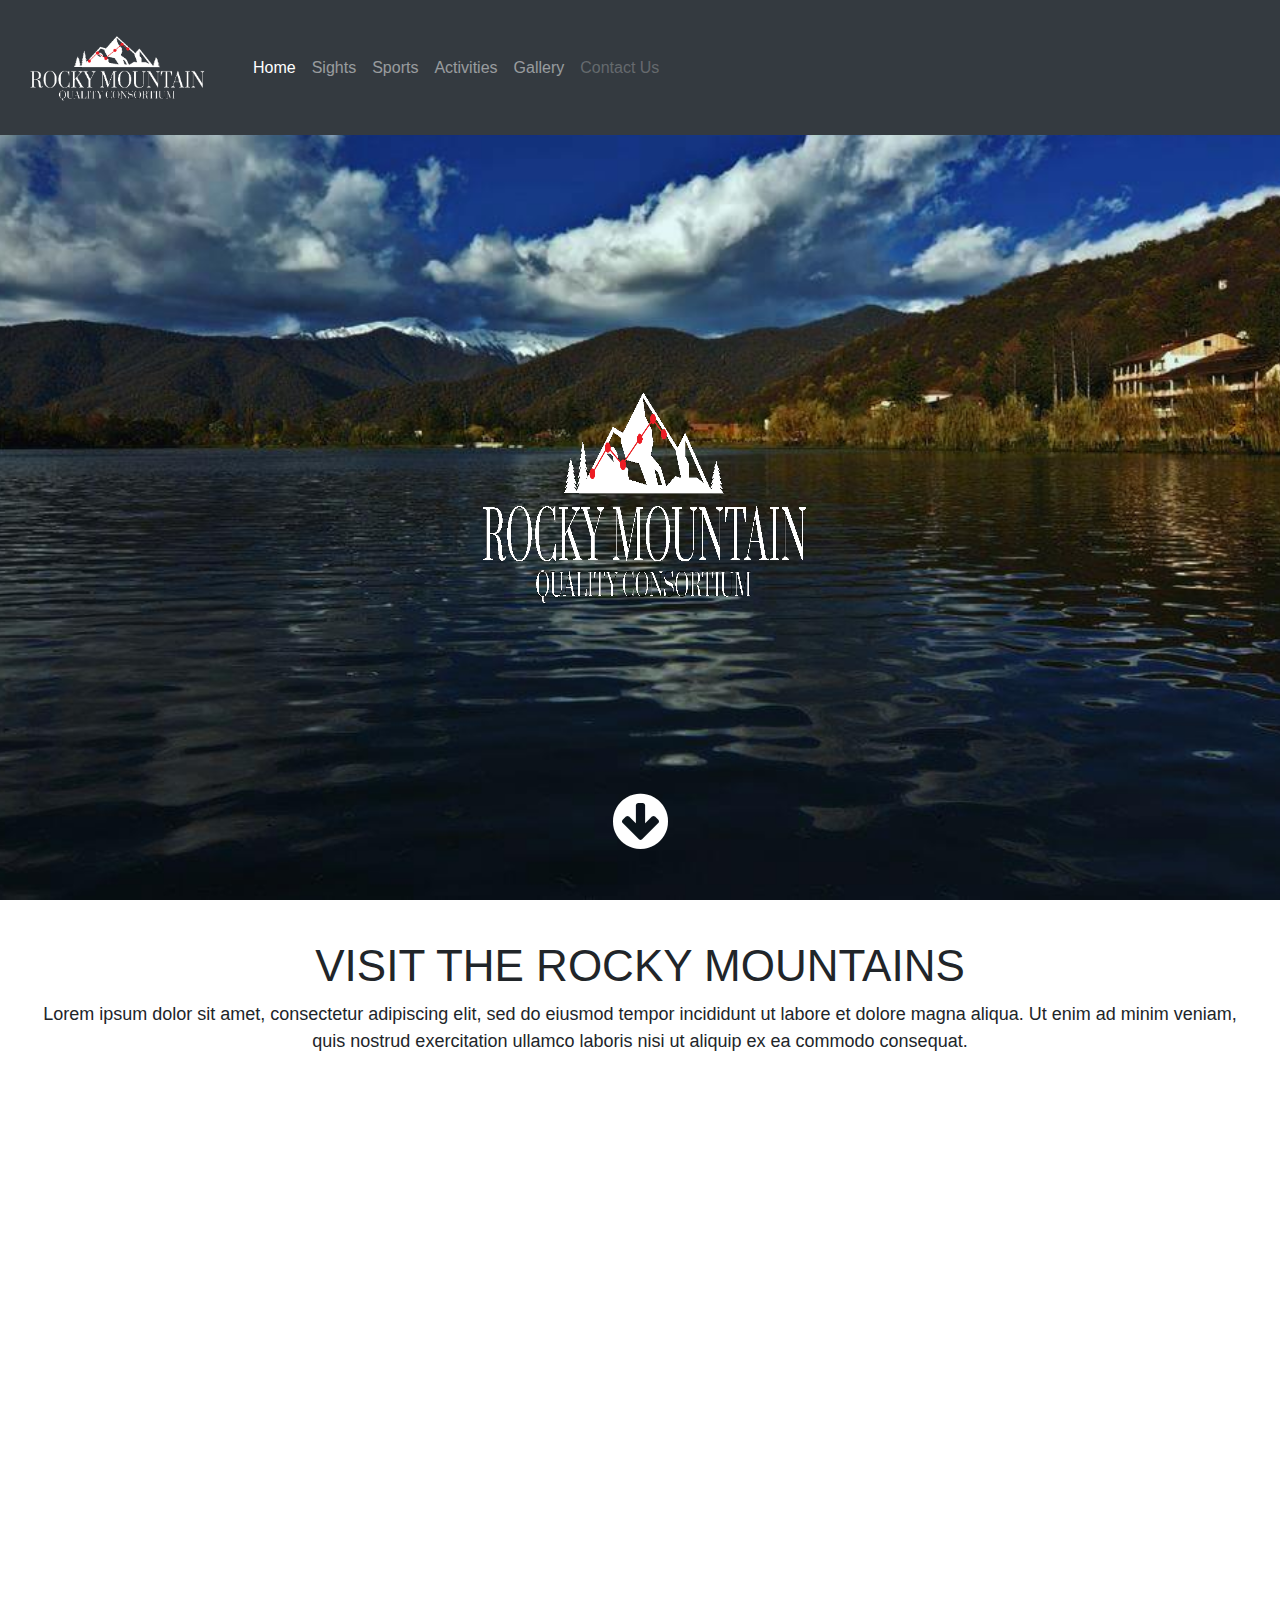
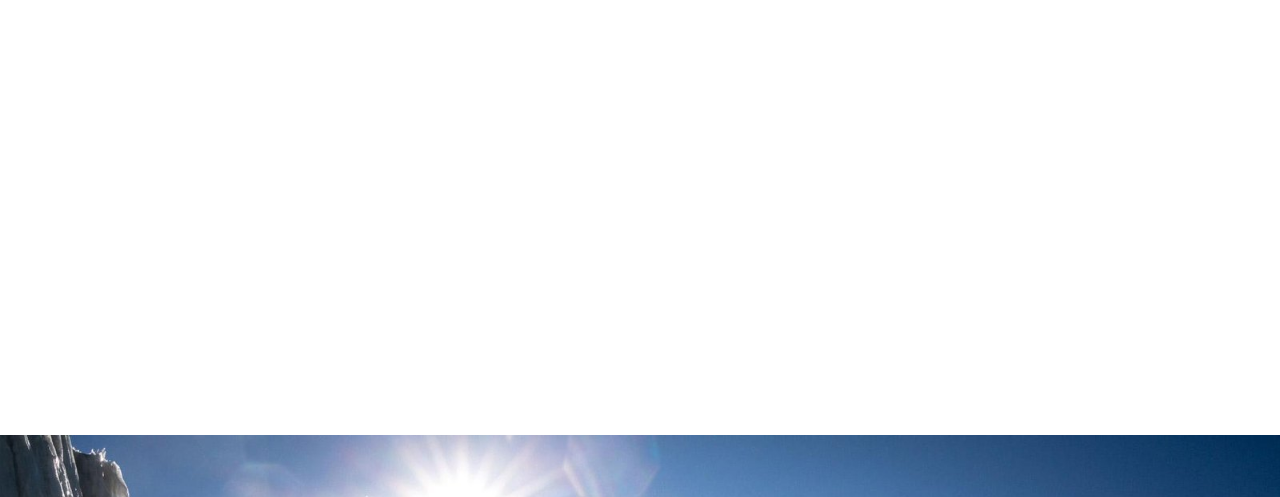
==== commit 83d0beda: "Corrigidos caminhos dos ficheiros" ====
--- a/index.html
+++ b/index.html
@@ -2,14 +2,14 @@
 <html>
 <head>
     <title></title>
-    <meta name="viewport" content="width-device-width, initial-scale=1, maxium-scale=1, user-scalable=no">
+    <meta name="viewport" content="width-device-width, initial-scale=1, maximum-scale=1, user-scalable=no">
     <link href='http://fonts.googleapis.com/css?family=Open+Sans' rel='stylesheet' type="'text/css'" />
     <link href="https://maxcdn.bootstrapcdn.com/font-awesome/4.7.0/css/font-awesome.min.css" rel="stylesheet" integrity="sha384-wvfXpqpZZVQGK6TAh5PVlGOfQNHSoD2xbE+QkPxCAFlNEevoEH3Sl0sibVcOQVnN" crossorigin="anonymous">
-    <link href="../../Content/bootstrap.min.css" rel="stylesheet" />
-    <link href="../../Content/animate.css" rel="stylesheet" />
-    <link href="../../Content/nanogallery.min.css" rel="stylesheet" />
-    <script src="../../Scripts/jquery-3.0.0.min.js"></script>
-    <script src="../../Scripts/bootstrap.min.js"></script>
+    <link href="./Content/bootstrap.min.css" rel="stylesheet" />
+    <link href="./Content/animate.css" rel="stylesheet" />
+    <link href="./Content/nanogallery.min.css" rel="stylesheet" />
+    <script src="./Scripts/jquery-3.0.0.min.js"></script>
+    <script src="./Scripts/bootstrap.min.js"></script>
     <link href="index.css" rel="stylesheet" />
     
 </head>
@@ -17,7 +17,7 @@
 <header id="Top">
     <nav class="navbar navbar-dark navbar-expand-lg bg-dark fixed-top cbp-af-header">
         <a href="#Top">
-            <img src="../../images/Logo1.png" />
+            <img src="./images/Logo1.png" />
         </a>
         <div class="pos-f-t">
             <div class="collapse" id="#navbarNav">
@@ -58,10 +58,10 @@
 
         <section class="row title-row">
             <div class="fill-screen stellar-bg"
-                 style="background-image: url(../../images/lake1.jpg)"
+                 style="background-image: url(./images/lake1.jpg)"
                  data-stellar-background-ratio="0.2">
 
-                <img class="title-img" src="../../images/Logo1.png" alt="Rocky Mountain Quality Consortum logo" />
+                <img class="title-img" src="./images/Logo1.png" alt="Rocky Mountain Quality Consortum logo" />
 
                 <div class="down-button">
                     <a class="btn" href="#Sights">
@@ -77,7 +77,7 @@
         </section>
 
         <section id="Sports" class="row">
-            <div class="fill-screen fixed-attachment" style="background-image: url(../../images/shutterstock-353437919.jpg); ">
+            <div class="fill-screen fixed-attachment" style="background-image: url(./images/shutterstock-353437919.jpg); ">
             </div>
         </section>
 
@@ -91,17 +91,17 @@
 
                 <div class="carousel-inner" role="listbox" style=" width:100%; height: 500px !important;">
                     <div class="carousel-item active">
-                        <img class="d-block w-100" src="../../images/will-gadd-climbs-kilimanjaro.jpg" alt="Scale Mountain" />
+                        <img class="d-block w-100" src="./images/will-gadd-climbs-kilimanjaro.jpg" alt="Scale Mountain" />
                         <div class="carousel-caption">
                             <h3>Scale the Mountain</h3>
                             <p>Our sub-title goes here</p>
                         </div>
                     </div>
                     <div class="carousel-item">
-                        <img class="d-block w-100" src="../../images/scaling-mountain.jpg" alt="Mountain" />
+                        <img class="d-block w-100" src="./images/scaling-mountain.jpg" alt="Mountain" />
                     </div>
                     <div class="carousel-item">
-                        <img class="d-block w-100" src="../../images/Denver-Rocky-Mountains.jpg" alt="Rockies" />
+                        <img class="d-block w-100" src="./images/Denver-Rocky-Mountains.jpg" alt="Rockies" />
                     </div>
                 </div>
 
@@ -118,17 +118,17 @@
 
         <section id="Activities" class="row activity-section">
             <div class="activity-element col-md-4 wow fadeInLeftBig">
-                <img src="../../images/noun_19293_cc.png" />
+                <img src="./images/noun_19293_cc.png" />
                 <h2>Rock Climbing</h2>
                 <p>Lorem ipsum dolor sit amet, consectetur adipiscing elit, sed do elusmod tempor.</p>
             </div>
             <div class="activity-element col-md-4 wow fadeInLeftBig">
-                <img src="../../images/noun_506622_cc.png" />
+                <img src="./images/noun_506622_cc.png" />
                 <h2>Orienteering</h2>
                 <p>Lorem ipsum dolor sit amet, consectetur adipiscing elit, sed do elusmod tempor incididunt ut labore et dolore magna aliqua.</p>
             </div>
             <div class="activity-element col-md-4 wow fadeInLeftBig">
-                <img src="../../images/noun_966799_cc.png" />
+                <img src="./images/noun_966799_cc.png" />
                 <h2>Backpacking</h2>
                 <p>Lorem ipsum dolor sit amet,consectetur addipiscing elit, sed do elusmod tempor.</p>
             </div>
@@ -136,19 +136,19 @@
 
         <section id="Gallery" class="container">
             <div id="nanoGallery3">
-                <a href="../../images/buller.jpg" data-ngthumb="../../images/buller.jpg">Buller Lake</a>
-                <a href="../../images/Canadian Rockies.jpg" data-ngthumb="../../images/Canadian Rockies.jpg">Canadian Rockies</a>
-                <a href="../../images/Landscape.jpg" data-ngthumb="../../images/Landscape.jpg">Landscape</a>
-                <a href="../../images/flowers.jpg" data-ngthumb="../../images/flowers.jpg">Mountain Flowers</a>
-                <a href="../../images/icy road sign.jpg" data-ngthumb="../../images/icy road sign.jpg">Icy Road Sign</a>
-                <a href="../../images/rockies.jpg" data-ngthumb=" ../../images/rockies.jpg">Rockies</a>
-                <a href="../../images/Scaling-the-Mountain.jpg" data-ngthumb="../../images/Scaling-the-Mountain.jpg">Scaling</a>
-                <a href="../../images/looking.jpg" data-ngthumb="../../images/looking.jpg">LooKing</a>
+                <a href="./images/buller.jpg" data-ngthumb="./images/buller.jpg">Buller Lake</a>
+                <a href="./images/Canadian Rockies.jpg" data-ngthumb="./images/Canadian Rockies.jpg">Canadian Rockies</a>
+                <a href="./images/Landscape.jpg" data-ngthumb="./images/Landscape.jpg">Landscape</a>
+                <a href="./images/flowers.jpg" data-ngthumb="./images/flowers.jpg">Mountain Flowers</a>
+                <a href="./images/icy road sign.jpg" data-ngthumb="./images/icy road sign.jpg">Icy Road Sign</a>
+                <a href="./images/rockies.jpg" data-ngthumb=" ./images/rockies.jpg">Rockies</a>
+                <a href="./images/Scaling-the-Mountain.jpg" data-ngthumb="./images/Scaling-the-Mountain.jpg">Scaling</a>
+                <a href="./images/looking.jpg" data-ngthumb="./images/looking.jpg">LooKing</a>
             </div>
         </section>
 
         <section class="row">
-            <div class="fill-screen" style="background-image: url('../../images/alpine-snowboard.jpg')">
+            <div class="fill-screen" style="background-image: url('./images/alpine-snowboard.jpg')">
             </div>
         </section>
 
@@ -188,12 +188,12 @@
                 <h1>FOOTER</h1>
             </footer>
 
-             <script src="../../Scripts/classie.js"></script>
-            <script src="../../Scripts/cbpAnimatedHeader.js"></script>
-            <script src="../../Scripts/jquery.easing.1.3.js"></script>
-            <script src="../../Scripts/wow.min.js"></script>
-            <script src="../../Scripts/jquery.nanogallery.min.js"></script>
-            <script src="../../Scripts/jquery.stellar.min.js"></script>
+             <script src="./Scripts/classie.js"></script>
+            <script src="./Scripts/cbpAnimatedHeader.js"></script>
+            <script src="./Scripts/jquery.easing.1.3.js"></script>
+            <script src="./Scripts/wow.min.js"></script>
+            <script src="./Scripts/jquery.nanogallery.min.js"></script>
+            <script src="./Scripts/jquery.stellar.min.js"></script>
             <script src="scrolling.js"></script>
            
 
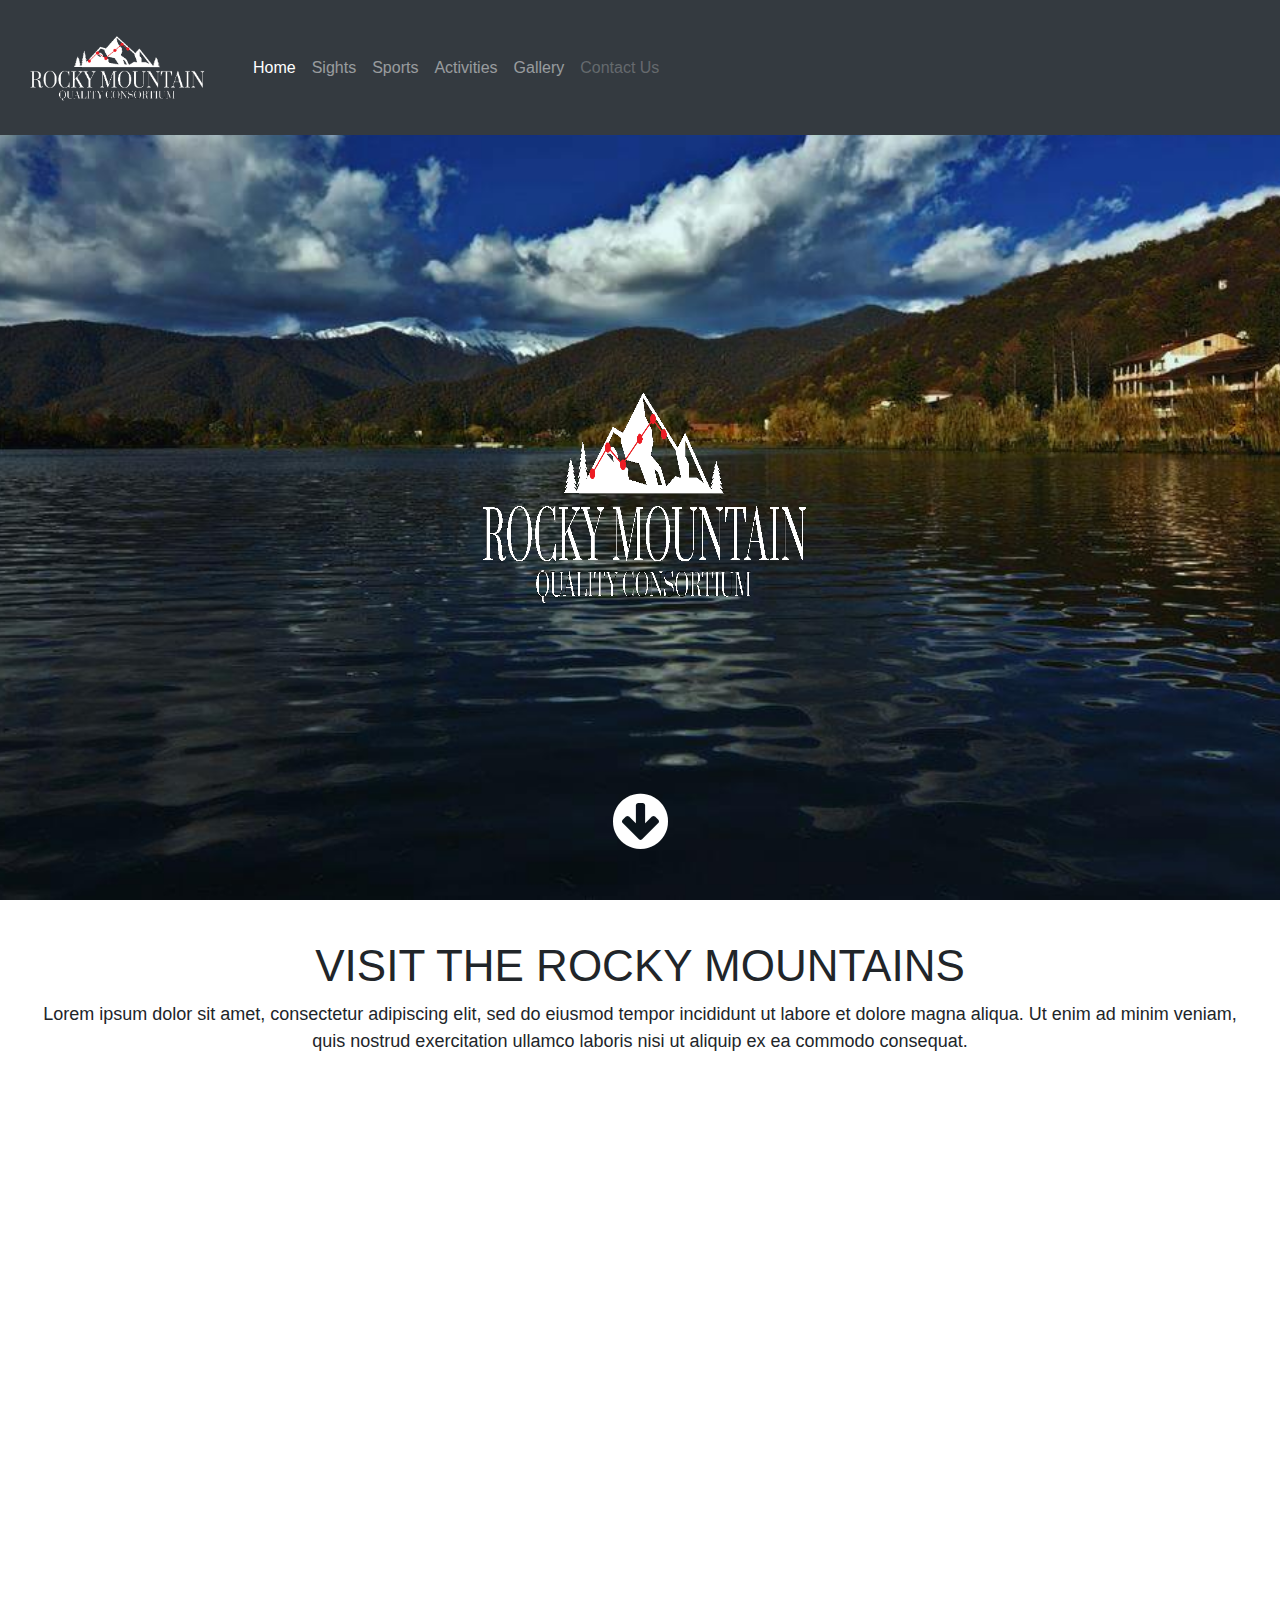
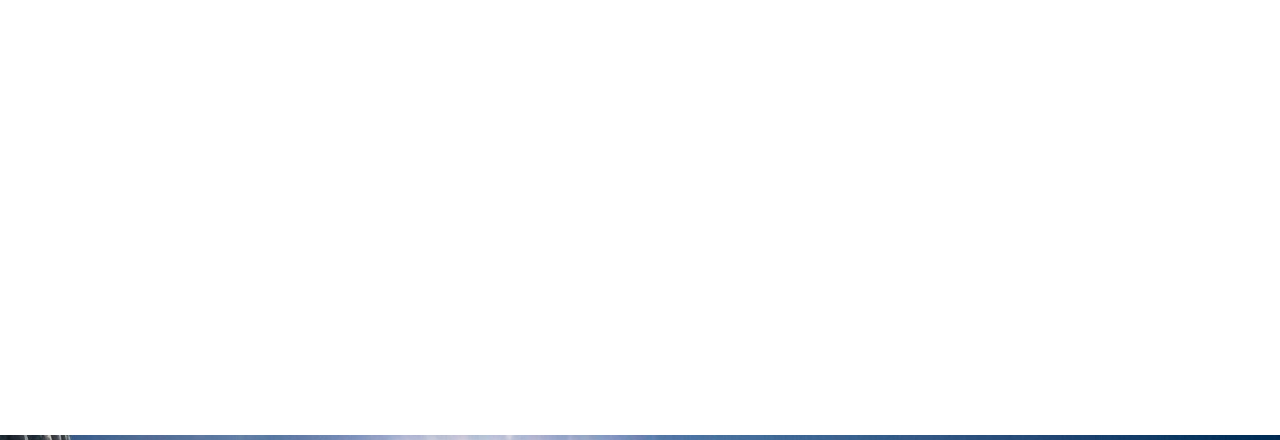
==== commit 31b3bd32: "Maps" ====
--- a/index.html
+++ b/index.html
@@ -160,7 +160,9 @@
 
                     <div class="row">
                         <div class="col-md-7">
-                            <iframe src="https://www.google.com/maps/embed?pb=!1m18!1m12!1m3!1d1852.0758863557708!2d-7.910887936765171!3d38.54722177335712!2m3!1f0!2f0!3f0!3m2!1i1024!2i768!4f13.1!3m3!1m2!1s0xd19fb2ebb068bc1%3A0xaae4a4c9f46bc40f!2zREVDU0lTLCDDiXZvcmE!5e1!3m2!1spt-PT!2spt!4v1520588960873" width="600" height="450" frameborder="0" style="border:0" allowfullscreen></iframe>               
+                            <div id="maps">
+                            <iframe src="https://www.google.com/maps/embed?pb=!1m18!1m12!1m3!1d1852.0758863557708!2d-7.910887936765171!3d38.54722177335712!2m3!1f0!2f0!3f0!3m2!1i1024!2i768!4f13.1!3m3!1m2!1s0xd19fb2ebb068bc1%3A0xaae4a4c9f46bc40f!2zREVDU0lTLCDDiXZvcmE!5e1!3m2!1spt-PT!2spt!4v1520588960873" width="100%" height="100%" frameborder="0" style="border:0" allowfullscreen></iframe>               
+                            </div>
                         </div>
                         <div class="col-md-5">
                             <form method="POST" action="https://formspree.io/Anafonte11@hotmail.com">
--- a/index.css
+++ b/index.css
@@ -117,6 +117,11 @@
     height: auto;
 }
 
+#maps{
+    width:100%;
+    height:400px;
+}
+
 #Contact .section{
 
     .contact .well{
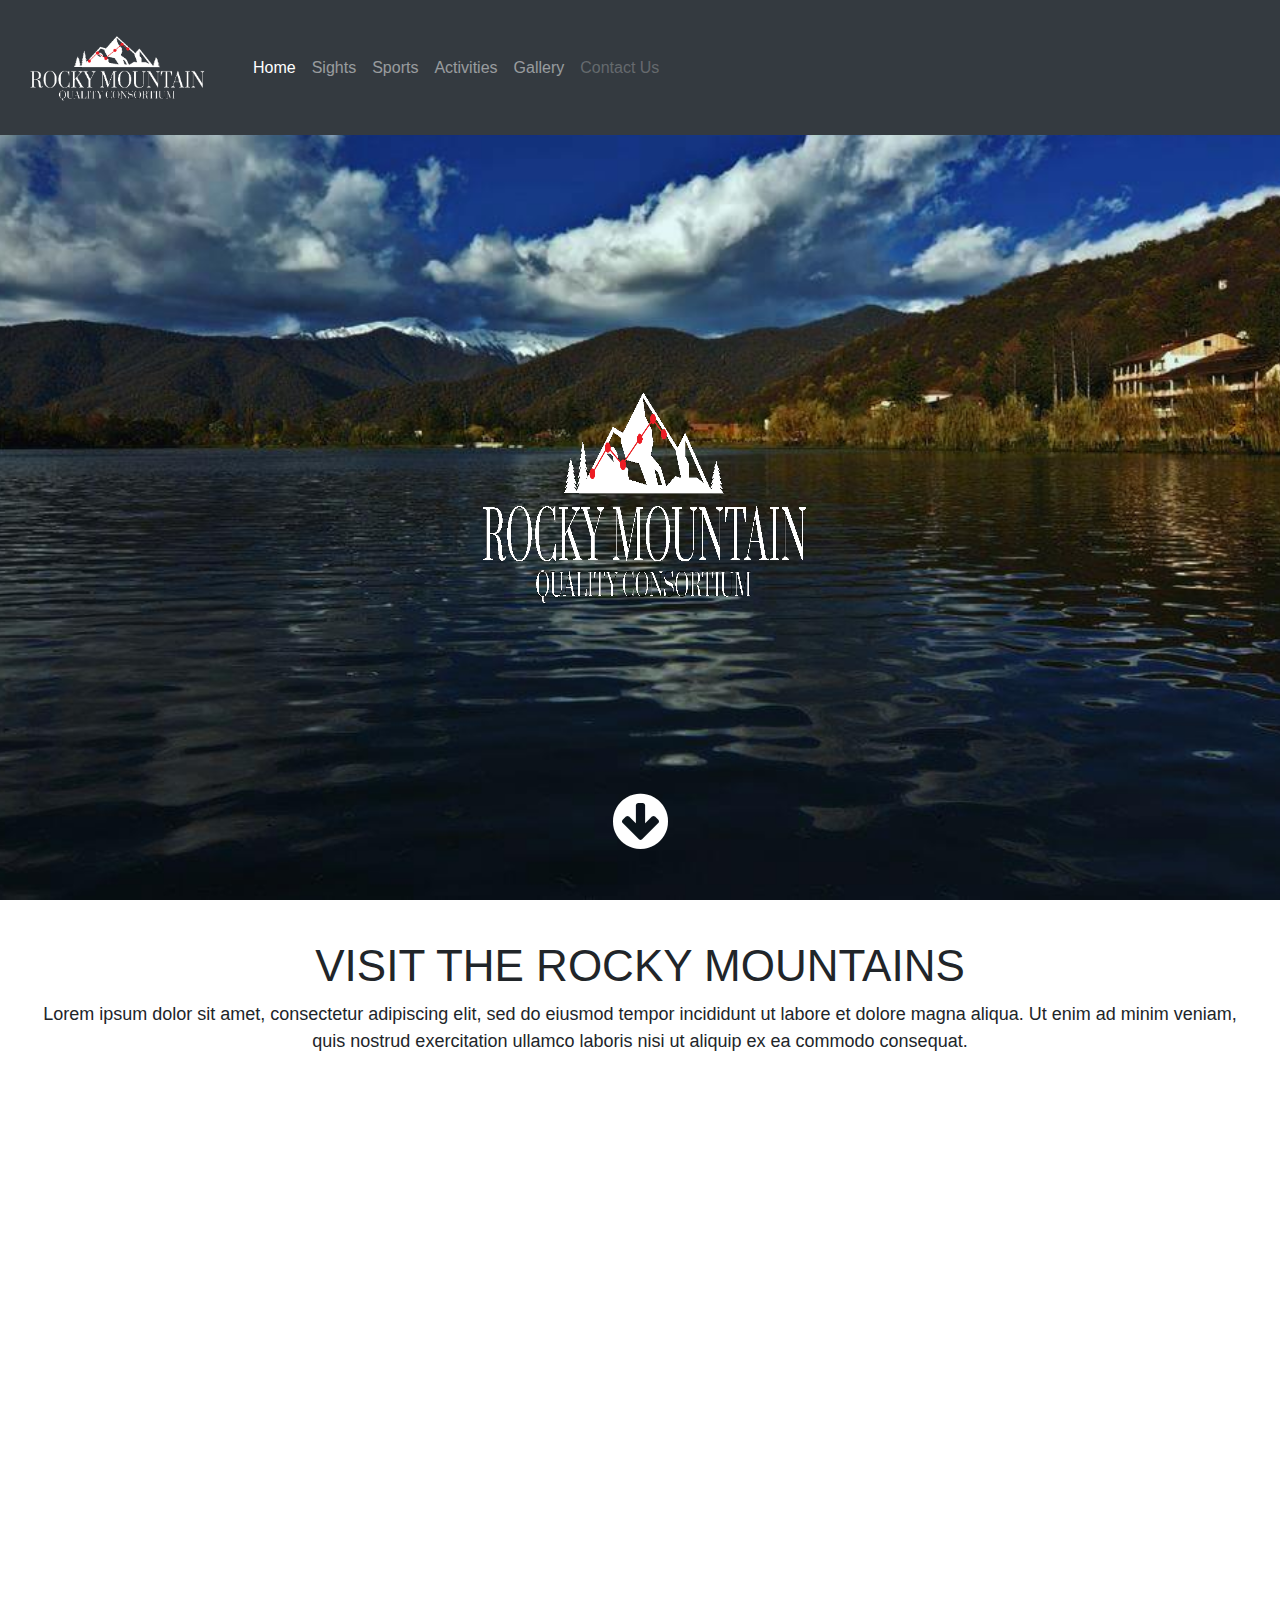
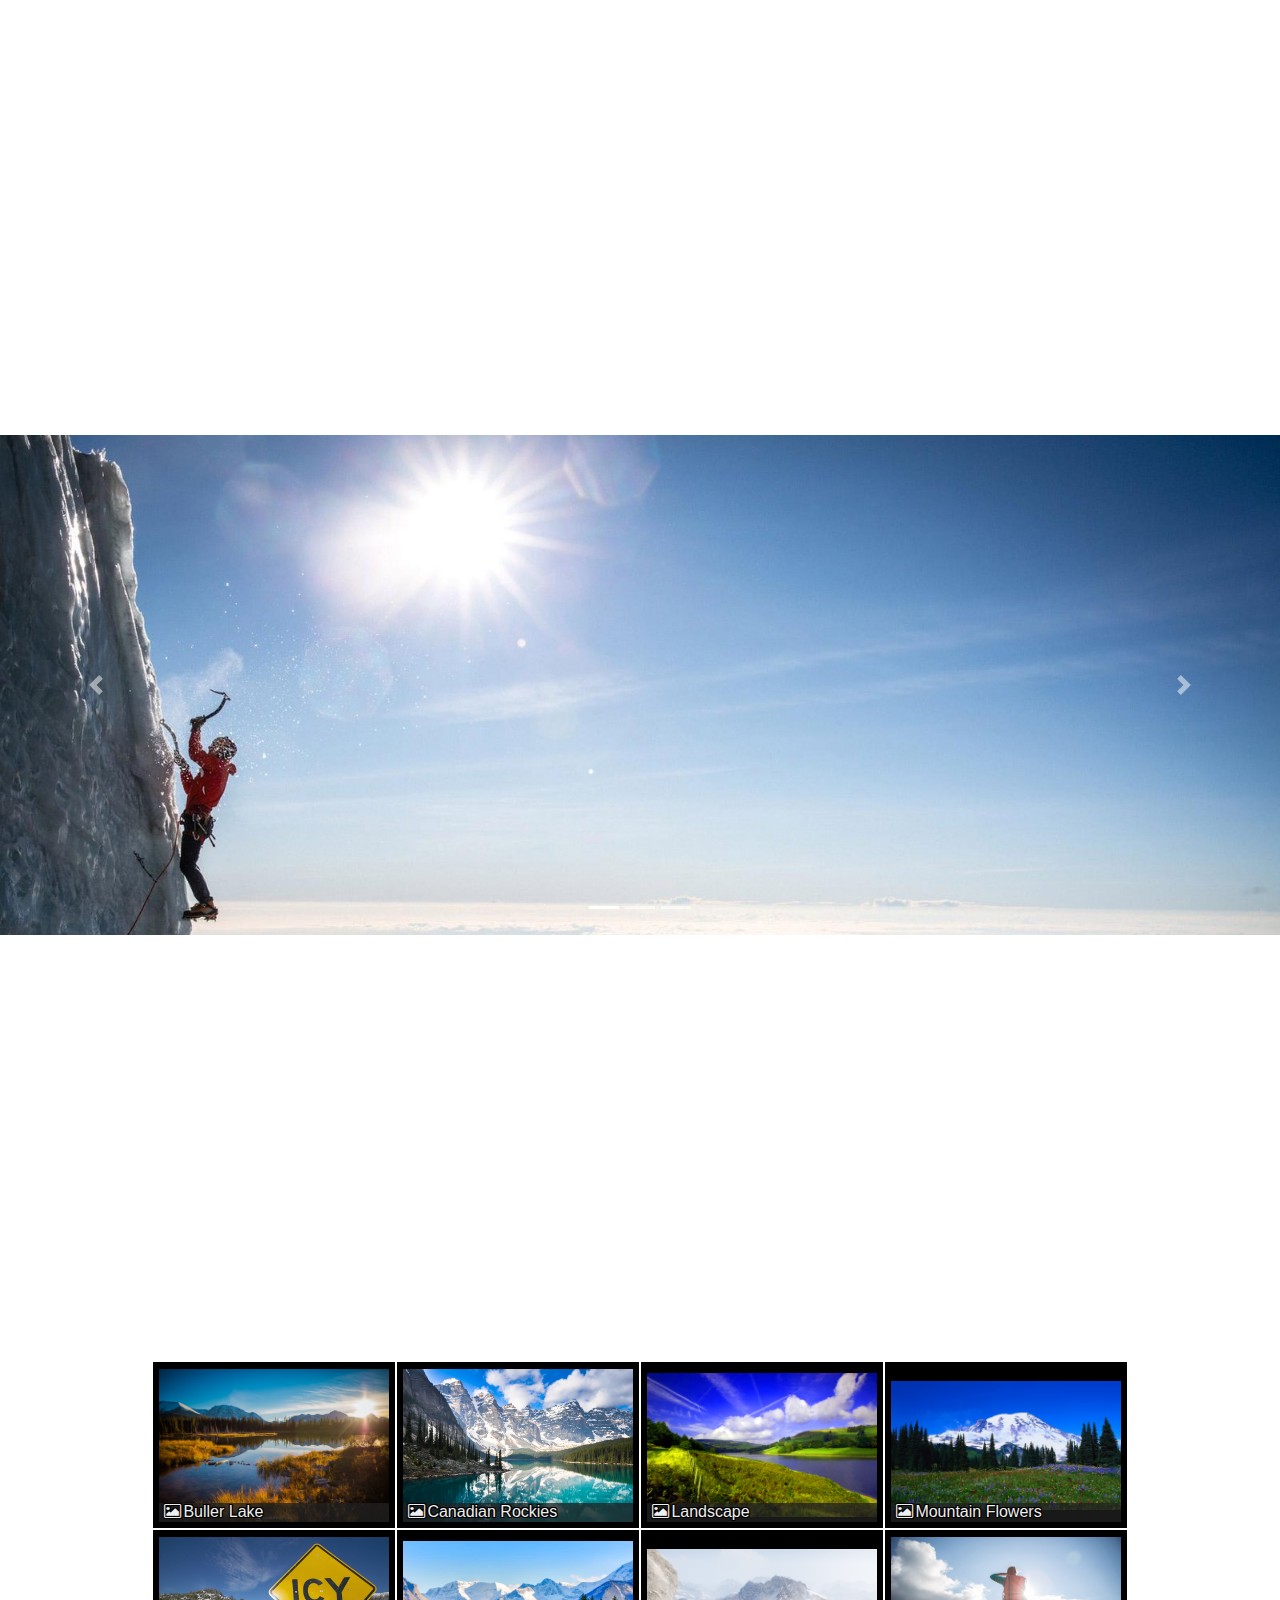
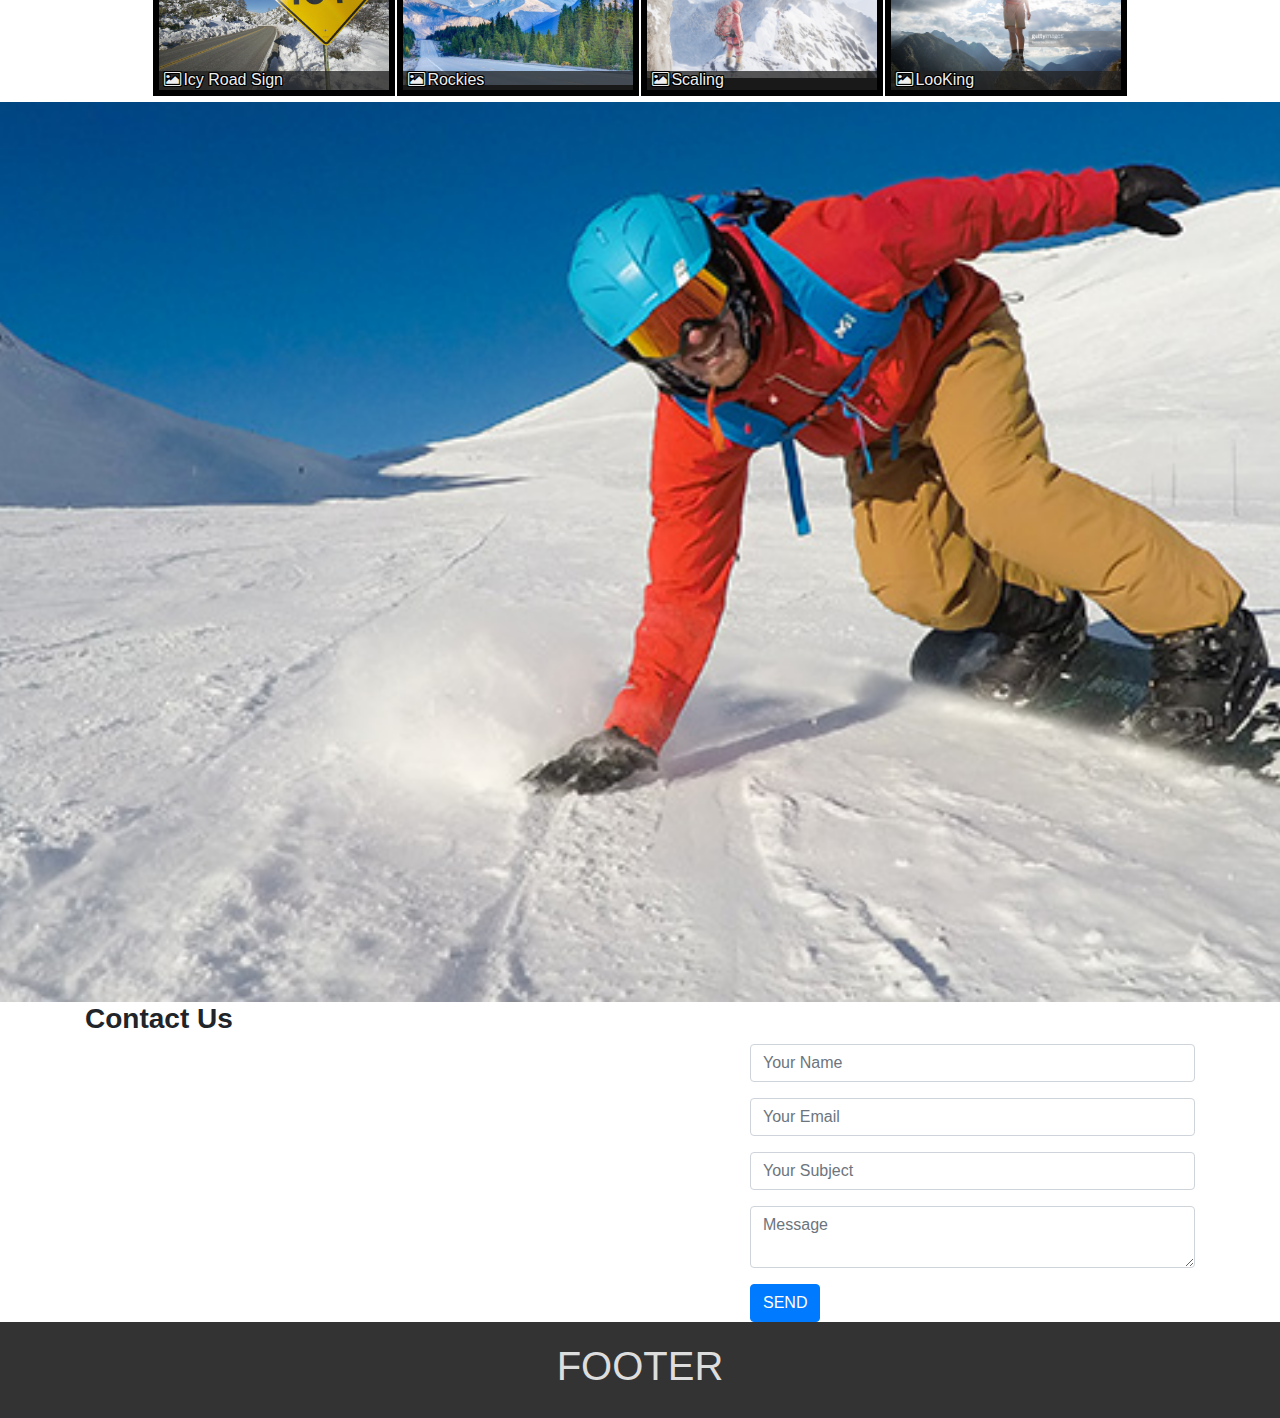
==== commit 6ebf6144: "Pequenas alterações" ====
--- a/index.html
+++ b/index.html
@@ -17,7 +17,7 @@
 <header id="Top">
     <nav class="navbar navbar-dark navbar-expand-lg bg-dark fixed-top cbp-af-header">
         <a href="#Top">
-            <img src="./images/Logo1.png" />
+            <img src="./images/Logo1.png" style="width:200px; height: 75px;" />
         </a>
         <div class="pos-f-t">
             <div class="collapse" id="#navbarNav">
--- a/index.css
+++ b/index.css
@@ -8,7 +8,7 @@
     margin-bottom: 0px;
     padding: 30px 15px;
     -webkit-transition: all 0.5s;
-    transition: all 0.5s;
+    transition: all 0.2s;
 }
 
 
@@ -119,7 +119,7 @@
 
 #maps{
     width:100%;
-    height:400px;
+    height:250px;
 }
 
 #Contact .section{
